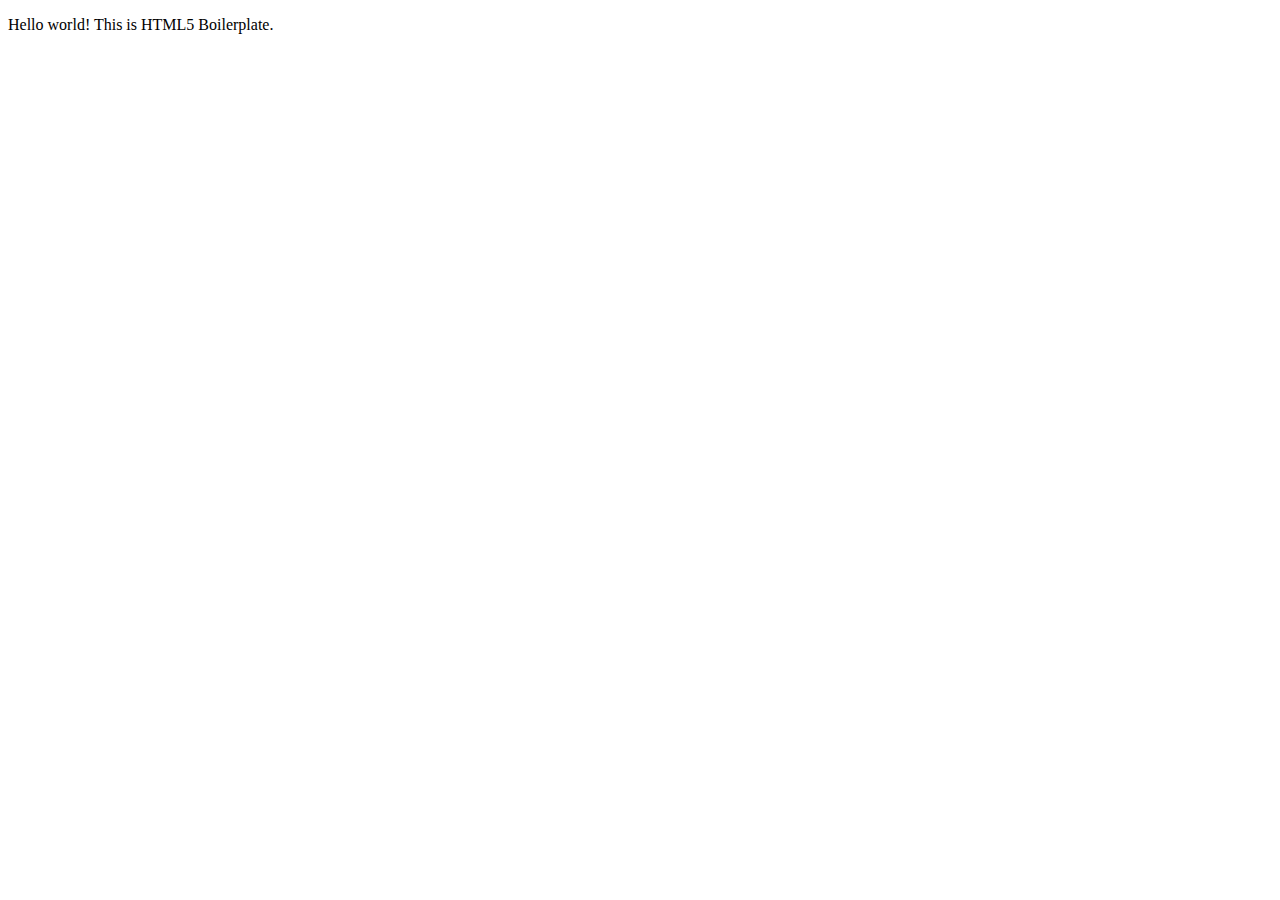
==== index.html @ 68fe986c "Merge pull request #1 from JuliaBadita/dev" ====
<!doctype html>
<html class="no-js" lang="">

<head>
  <meta charset="utf-8">
  <title></title>
  <meta name="description" content="">
  <meta name="viewport" content="width=device-width, initial-scale=1">

  <meta property="og:title" content="">
  <meta property="og:type" content="">
  <meta property="og:url" content="">
  <meta property="og:image" content="">

  <link rel="manifest" href="site.webmanifest">
  <link rel="apple-touch-icon" href="icon.png">
  <!-- Place favicon.ico in the root directory -->

  <link rel="stylesheet" href="css/normalize.css">
  <link rel="stylesheet" href="css/main.css">

  <meta name="theme-color" content="#fafafa">
</head>

<body>

  <!-- Add your site or application content here -->
  <p>Hello world! This is HTML5 Boilerplate.</p>
  <script src="js/vendor/modernizr-3.11.2.min.js"></script>
  <script src="js/plugins.js"></script>
  <script src="js/main.js"></script>

  <!-- Google Analytics: change UA-XXXXX-Y to be your site's ID. -->
  <script>
    window.ga = function () { ga.q.push(arguments) }; ga.q = []; ga.l = +new Date;
    ga('create', 'UA-XXXXX-Y', 'auto'); ga('set', 'anonymizeIp', true); ga('set', 'transport', 'beacon'); ga('send', 'pageview')
  </script>
  <script src="https://www.google-analytics.com/analytics.js" async></script>
</body>

</html>
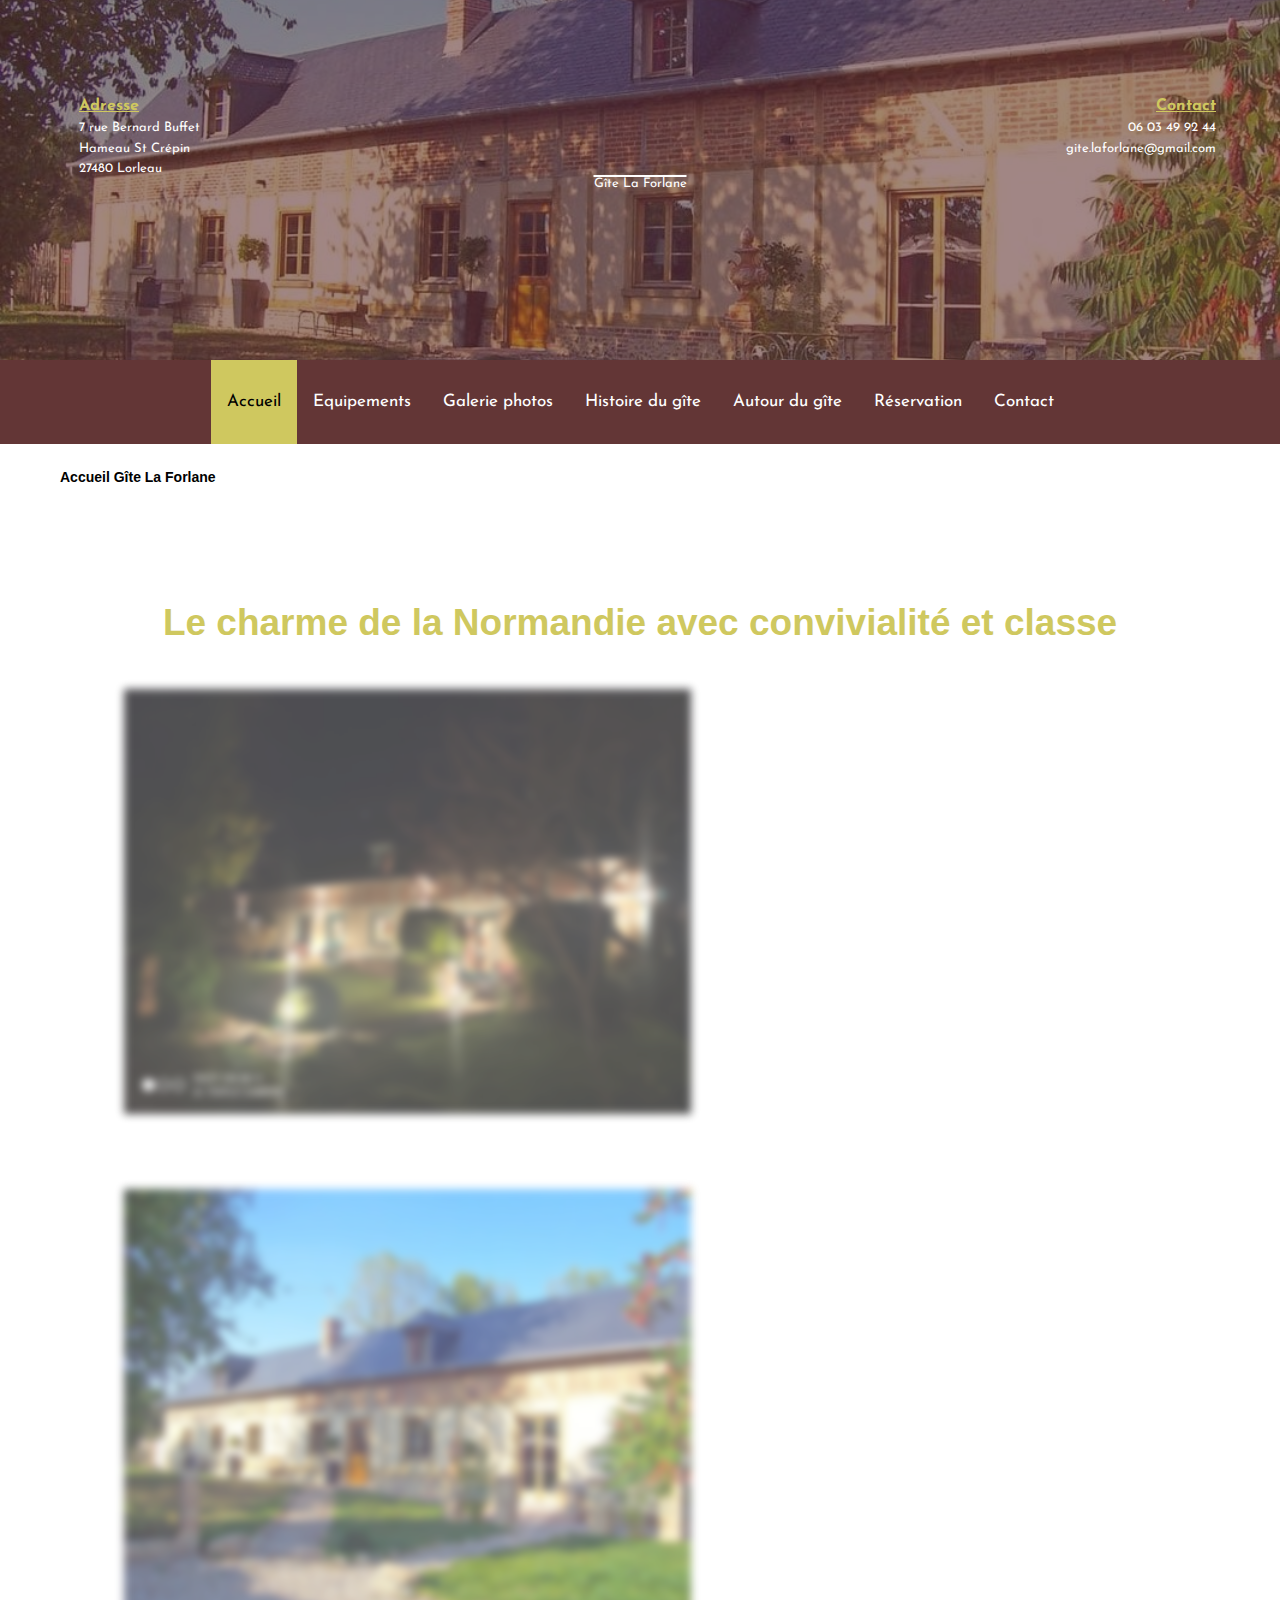
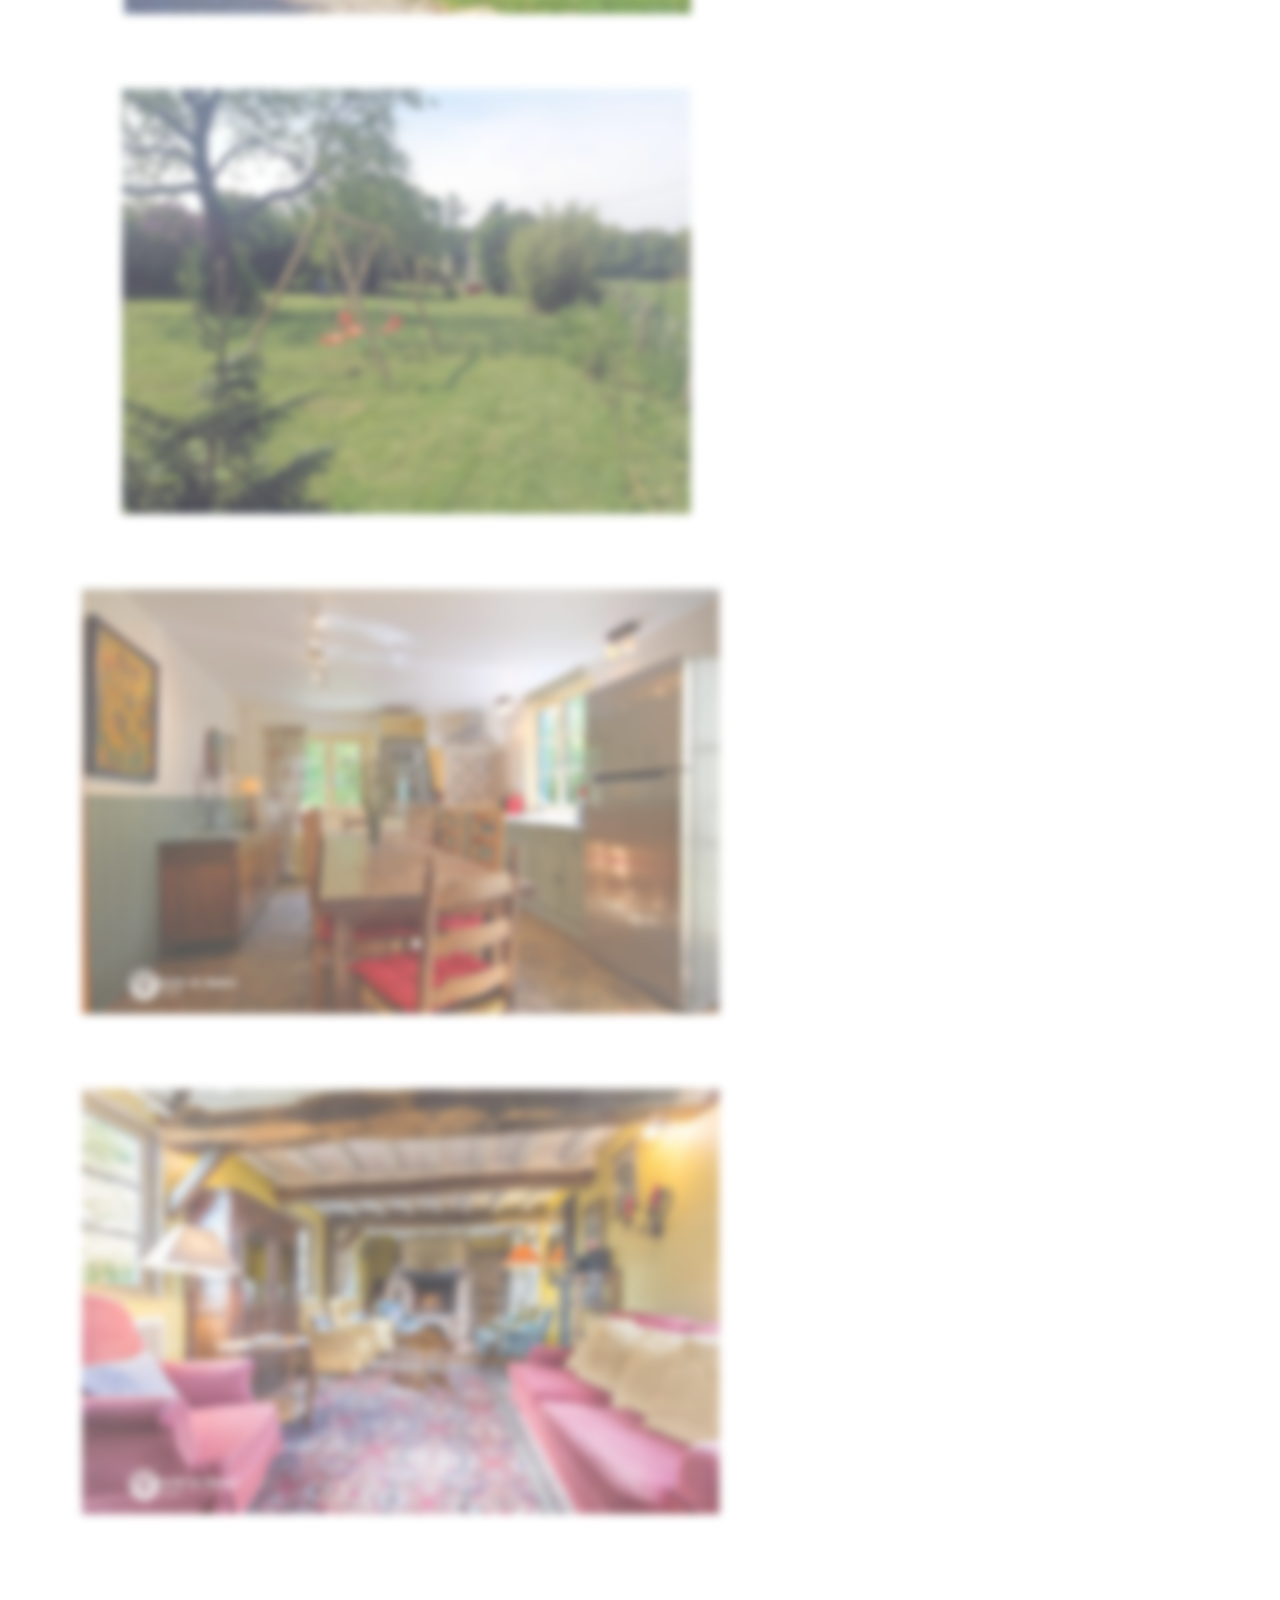
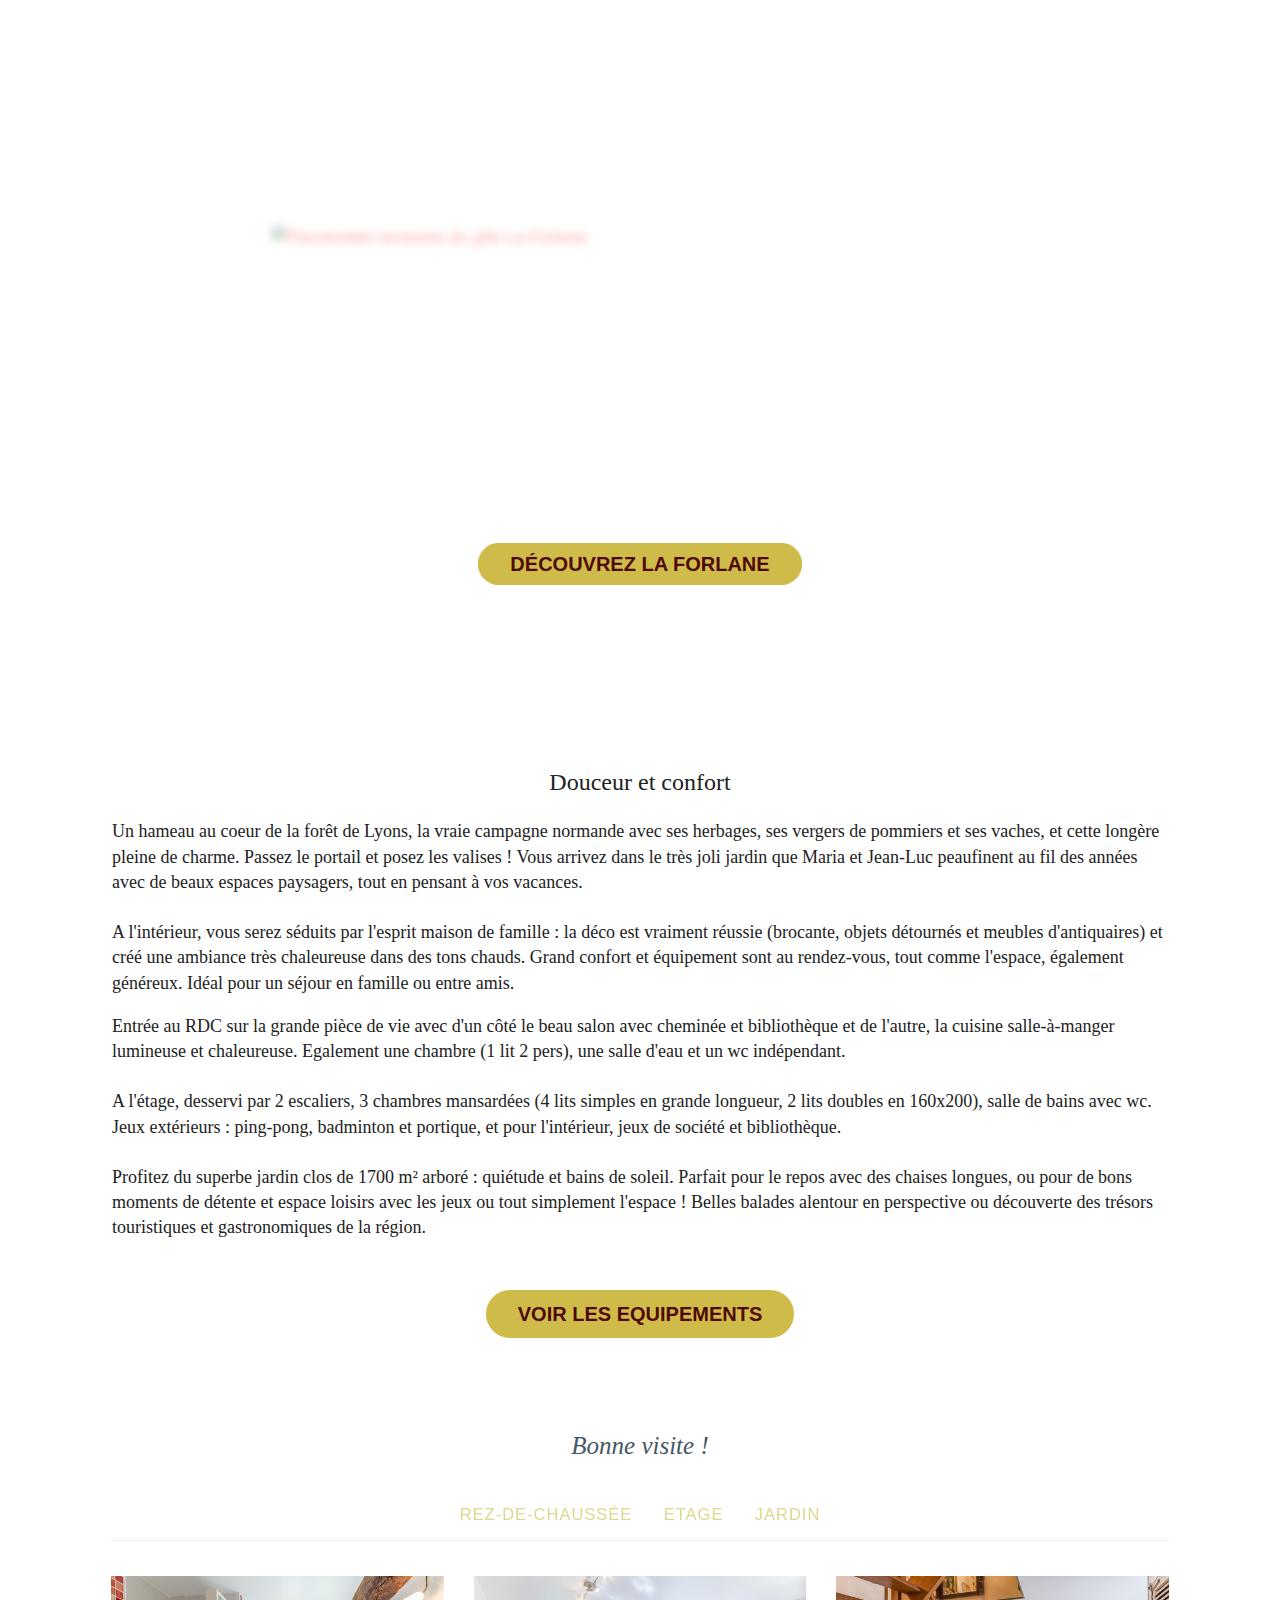
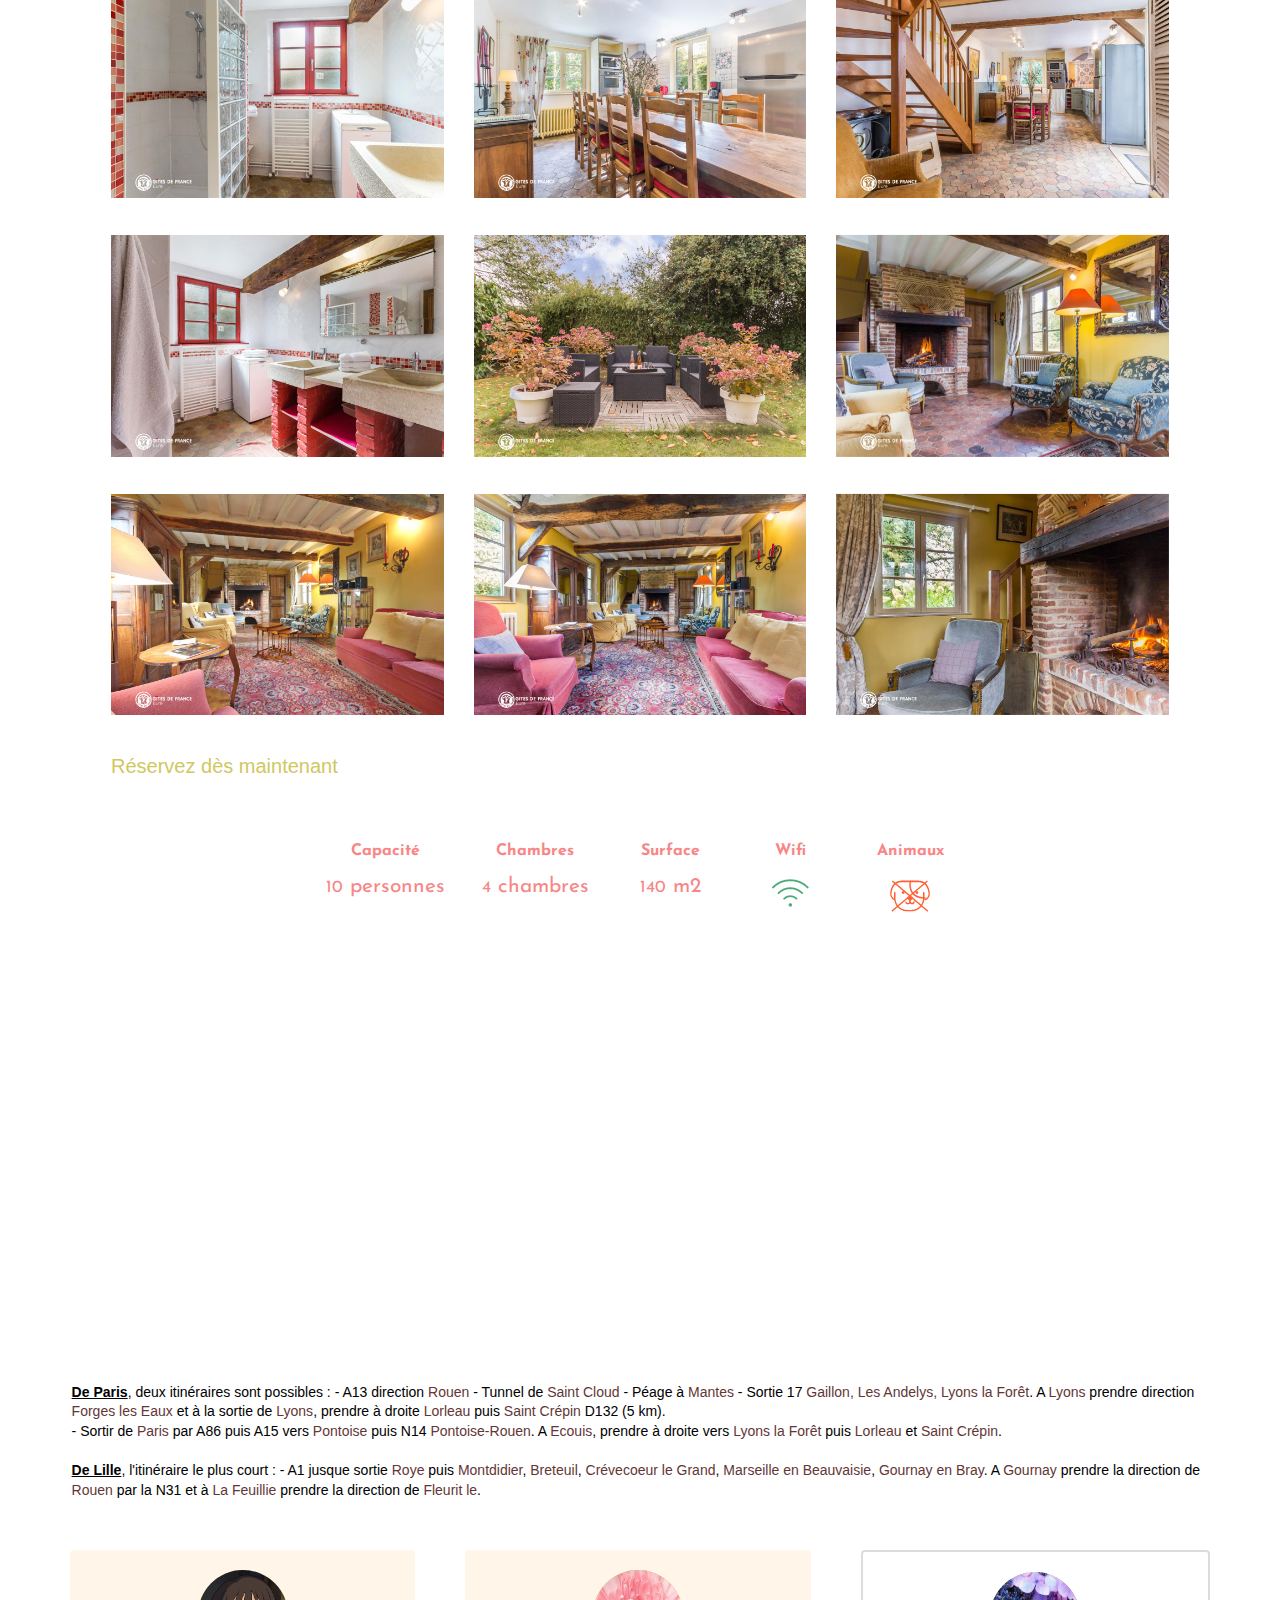
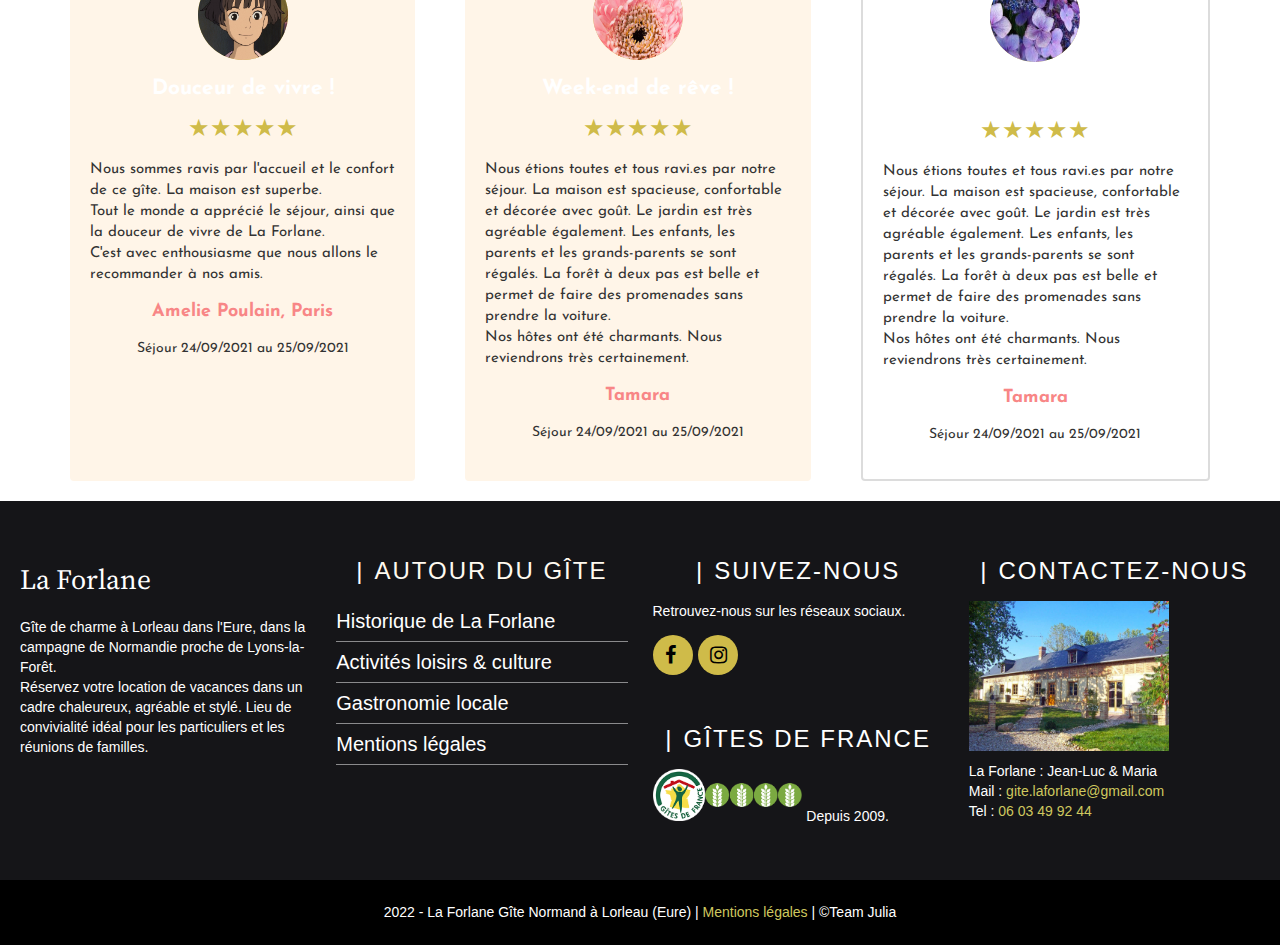
==== commit 4bee6ee9: "renaming the home page" ====
--- a/index.html
+++ b/index.html
@@ -1,41 +1,402 @@
-<!doctype html>
-<html class="no-js" lang="">
-
+<!DOCTYPE html>
+<html lang="en-US-fr" >
 <head>
-  <meta charset="utf-8">
-  <title></title>
+  <meta charset="UTF-8">
+  <title>La Forlane Gîte normand à Lorleau</title>
+
   <meta name="description" content="">
   <meta name="viewport" content="width=device-width, initial-scale=1">
 
-  <meta property="og:title" content="">
-  <meta property="og:type" content="">
-  <meta property="og:url" content="">
-  <meta property="og:image" content="">
-
+  <meta property="og:locale" content="fr_FR" />
+  <meta property="og:locale:alternate" content="en_GB" />
+  <meta property="og:title" content="Autour du gîte La Forlane" />
+  <meta property="og:type" content="website" />
+  <meta property="og:url" content="" />
+  <meta property="og:image" content="" />
+  
   <link rel="manifest" href="site.webmanifest">
   <link rel="apple-touch-icon" href="icon.png">
   <!-- Place favicon.ico in the root directory -->
 
-  <link rel="stylesheet" href="css/normalize.css">
-  <link rel="stylesheet" href="css/main.css">
-
-  <meta name="theme-color" content="#fafafa">
+  
+   <!-- styles dans ce doc -->
+   <link rel="stylesheet" href="stylesheets/main.css">
+
+  <!-- Flickity css for the carousel --> 
+  <link rel="stylesheet" href="https://npmcdn.com/flickity@2/dist/flickity.css">
+  
+  <!--Icons-->
+
+  <link rel="stylesheet" href="https://stackpath.bootstrapcdn.com/font-awesome/4.7.0/css/font-awesome.min.css">
+
+  <!--fonts-->
+
+  <!--<link href="https://fonts.googleapis.com/css2?family=Courgette&family=Roboto:wght@900&display=swap" rel="stylesheet"> -->
+  <link href="https://fonts.googleapis.com/css2?family=Josefin+Sans&family=Roboto:wght@900&family=Source+Serif+Pro:wght@200&display=swap" rel="stylesheet">
+ 
+
+   <!-- source code d'origine remanié https://la-cascade.io/utiliser-grid-ou-flexbox/ -->
+ 
+   <meta name="theme-color" content="#fafafa">
+   
 </head>
 
 <body>
 
-  <!-- Add your site or application content here -->
-  <p>Hello world! This is HTML5 Boilerplate.</p>
-  <script src="js/vendor/modernizr-3.11.2.min.js"></script>
-  <script src="js/plugins.js"></script>
-  <script src="js/main.js"></script>
-
-  <!-- Google Analytics: change UA-XXXXX-Y to be your site's ID. -->
-  <script>
-    window.ga = function () { ga.q.push(arguments) }; ga.q = []; ga.l = +new Date;
-    ga('create', 'UA-XXXXX-Y', 'auto'); ga('set', 'anonymizeIp', true); ga('set', 'transport', 'beacon'); ga('send', 'pageview')
-  </script>
-  <script src="https://www.google-analytics.com/analytics.js" async></script>
+    <!-- Header -->
+
+    <header>
+      <img src="img/Navbar/gite-header.jpg" class="overlay" alt="Image illustrant le gite La Forlane pour la barre de navigation">
+     
+      
+      <article class="header-adress">
+        <p><span class="header-span-title">Adresse</span><br>
+          <span class="header-span">7 rue Bernard Buffet</span><br>
+          <span class="header-span">Hameau St Crépin</span><br>
+          <span class="header-span">27480 Lorleau</span></p>
+      </article> 
+
+      <article class="header-logo">
+
+        <!--Img Logo ici -->
+        <span class="header-span">Gîte La Forlane</span>
+      </article>
+     
+      <article class="header-contact">
+        <p><span class="header-span-title">Contact</span><br>
+          <span class="header-span"><a href="tel:+33603499244">06 03 49 92 44</a></span><br>
+          <span class="header-span"><a href="mailto:gite.laforlane@gmail.com">gite.laforlane@gmail.com</a></span></p>
+      </article>  
+
+    </header> 
+  
+  <!-- Navbar -->
+  
+  <nav class="navbar">
+   <a class="active" href="home-page.html">Accueil</a>
+   <a href="#news">Equipements</a>
+   <a href="#contact">Galerie photos</a>
+   <a href="history.html">Histoire du gîte</a>
+   <a href="page-around-gite.html">Autour du gîte</a>
+   <a href="#about">Réservation</a>
+   <a href="#about">Contact</a>
+  </nav>
+
+  <!-- fin NAVBAR --> 
+
+  <!-- Hamburger Menu - Responsive Navbar -->
+
+  <section class="hamburger-menu">
+    <input id="menu__toggle" type="checkbox" />
+    <label class="menu__btn" for="menu__toggle">
+      <span></span>
+    </label>
+
+    <ul class="menu__box">
+      <li><a class="menu__item" href="home-page.html"><img src="img/Navbar/home-solid.svg" class="nav__svg"> Accueil</a></li>
+			<li><a class="menu__item" href="#"><img src="img/Navbar/tv-solid.svg" class="nav__svg"> Equipements</a></li>
+			<li><a class="menu__item" href="#"><img src="img/Navbar/image-regular.svg" class="nav__svg"> Galerie photos</a></li>
+			<li><a class="menu__item" href="history.html"><img src="img/Navbar/history-solid.svg" class="nav__svg"> Histoire du gîte</a></li>
+      <li><a class="menu__item" href="page-around-gite.html"><img src="img/Navbar/map-marked-alt-solid.svg" class="nav__svg"> Autour du gîte</a></li>
+			<li><a class="menu__item" href="#"><img src="img/Navbar/calendar-alt-regular.svg" class="nav__svg"> Réservation</a></li>
+      <li><a class="menu__item" href="#"><img src="img/Navbar/edit-regular.svg" class="nav__svg"> Contact</a></li>
+    </ul>
+  </section>
+
+  <!--Fil d'Ariane-->
+  <article class="ariane">
+    <p>
+      <a href="home-page.html" title="Accueil Gîte La Forlane"><span>Accueil Gîte La Forlane</span></a>
+    </p>
+  </article>
+
+  <main>
+
+   <!-- Carousel Title -->
+
+    <h1 class="h1__general h1__home">Le charme de la Normandie avec convivialité et classe</h1>
+
+      <!--Home Carousel-->
+
+<section class="carousel js-flickity">
+
+  <article class="carousel-cell">
+    <img src="img/home/gite-nuit.jpg" alt="Placeholder gîte La Forlane de nuit" title="La Forlane"/>
+  </article>
+  <article class="carousel-cell">
+    <img src="img/home/gite-img.jpg" alt="Placeholder gîte La Forlane en journée" title=""/>
+  </article>
+  <article class="carousel-cell">
+    <img src="img/home/jardin.jpg" alt="Placeholder jardin du gîte La Forlane" title=""/>
+  </article>
+  <article class="carousel-cell">
+    <img src="img/home/salle-a-manger.jpg" alt="Placeholder salle à manger du gîte La Forlane" title=""/>
+  </article>
+  <article class="carousel-cell">
+    <img src="img/home/salon.jpg" alt="Placeholder salon du gîte La Forlane" title=""/>
+  </article>
+  <article class="carousel-cell">
+    <img src="img/home/terrasse.jpg" alt="Placeholder terassse du gîte La Forlane" title=""/>
+  </article>
+
+</section>
+
+  <!-- Carousel button -->
+
+          <div class="home__carousel-button-container">
+              <a href="#" class="home__carousel-button">Découvrez La Forlane</a>
+          </div>
+
+  
+      <!-- fin carrousel -->
+      
+     <!-- presentation -->
+     <section class="container_intro">
+      <article class="row mx-0 my-5 broken-grid_wrap broken-grid_align-lt">
+        <section class="col-md-12 col-lg-7 broken-grid_item broken-grid_underlay">
+          <!-- img retiree -->
+        </section>
+        <div class="col-md-12 col-lg-6 broken-grid_item broken-grid_overlay">
+          <h2 class="mb-3">Douceur et confort</h2>
+          <p class="my-4">
+            Un hameau au coeur de la forêt de Lyons, la vraie campagne normande avec ses herbages, ses vergers de pommiers et ses vaches, et cette longère pleine de charme. 
+            Passez le portail et posez les valises ! Vous arrivez dans le très joli jardin que Maria et Jean-Luc peaufinent au fil des années avec de beaux espaces paysagers, tout en pensant à vos vacances.<br>
+            <br>A l'intérieur, vous serez séduits par l'esprit maison de famille : la déco est vraiment réussie (brocante, objets détournés et meubles d'antiquaires) et créé une ambiance très chaleureuse dans des tons chauds. Grand confort et équipement sont au rendez-vous, tout comme l'espace, également généreux. Idéal pour un séjour en famille ou entre amis.
+          </p>
+          <p class="my-4">
+            Entrée au RDC sur la grande pièce de vie avec d'un côté le beau salon avec cheminée et bibliothèque et de l'autre, la cuisine salle-à-manger lumineuse et chaleureuse. Egalement une chambre (1 lit 2 pers), une salle d'eau et un wc indépendant.<br>
+            <br>A l'étage, desservi par 2 escaliers, 3 chambres mansardées (4 lits simples en grande longueur, 2 lits doubles en 160x200), salle de bains avec wc. Jeux extérieurs : ping-pong, badminton et portique, et pour l'intérieur, jeux de société et bibliothèque.<br>
+            <br>Profitez du superbe jardin clos de 1700 m² arboré : quiétude et bains de soleil. Parfait pour le repos avec des chaises longues, ou pour de bons moments de détente et espace loisirs avec les jeux ou tout simplement l'espace ! Belles balades alentour en perspective ou découverte des trésors touristiques et gastronomiques de la région.
+          </p>
+        </div>
+        <div class="button-intro">
+          <a href="page-equipements" type="button" class="button-equipements">VOIR LES EQUIPEMENTS</a>
+        </div>
+      </article>
+    </section>
+  <!-- fin presentation -->
+
+  <!-- gallery -->
+  <section class="container-gallery">
+    <article class="wrapper">
+      <h2 class="desc">Bonne visite !</h2>
+      <article class="intro">
+        <!-- menu -->
+        <h3><a href="masonry-home.html" title="Rez-de-chaussée">Rez-de-chaussée</a></h3>
+        <h3><a href="masonry-stage.html" title="Etage">Etage</a></h3>
+        <h3><a href="masonry-garden.html" title="Jardin">Jardin</a></h3>
+      </article><!-- .intro -->
+      <!-- gallery -->
+      <article class="masonry">
+        <div class="brick">
+          <img src="assets/Forlane-021.jpg" alt="La Forlane-001" title="La Forlane">
+        </div>
+        <div class="brick">
+          <img src="assets/Forlane-022.jpg" alt="La Forlane-002" title="Jardin">
+        </div>
+        <div class="brick">
+          <img src="assets/Forlane-003.jpg" alt="Strawberry" title="Strawberry">
+        </div>
+        <div class="brick">
+          <img src="assets/Forlane-004.jpg" alt="Blueberries" title="Blueberries">
+        </div>
+        <div class="brick">
+          <img src="assets/Forlane-005.jpg" alt="Pears" title="Pears">
+        </div>
+        <div class="brick">
+          <img src="assets/Forlane-006.jpg" alt="Easter-eggs" title="Easter-eggs">
+        </div>
+        <div class="brick">
+          <img src="assets/Forlane-007.jpg" alt="Lemons" title="Lemons">
+        </div>
+        <div class="brick">
+          <img src="assets/Forlane-008.jpg" alt="Cherries" title="Cherries">
+        </div>
+        <div class="brick">
+          <img src="assets/Forlane-009.jpg" alt="Grapes" title="Grapes">
+        </div>
+      </article><!-- .masonry -->
+      <!-- bouton mene vers reservation -->
+      <a href="" class="lab-article-button" title="">Réservez dès maintenant</a>
+  </article>
+  </section>
+  <!-- fin gallery -->
+
+  <!-- capacity : details du gite / css dans home-articles -->
+  <section>
+    <ul class="capacity">
+      <li class="people">
+        <strong class="capacity-title">Capacité</strong>
+        <span class="capacity-value">10</span>
+        <span class="capacity-type">personnes</span>
+      </li>
+      <li class="capacity-room">
+        <strong class="capacity-title">Chambres</strong>
+        <span class="capacity-value">4</span>
+        <span class="capacity-type">chambres</span>
+      </li>
+      <li class="capacity-surface">
+        <strong class="capacity-title">Surface</strong>
+        <span class="capacity-value">140</span>
+        <span class="capacity-type">m2</span>
+      </li>
+      <li class="capacity-wifi">
+        <strong class="capacity-title">Wifi</strong>
+        <span title="Wifi">
+          <img class="capacity-picto" src="assets-pictos/wifi.PNG" alt="" title="">
+        </span>
+      </li>
+      <li class="no-pets">
+        <strong class="capacity-title">Animaux</strong>
+        <span title="Animaux non acceptés">
+          <!--
+          <svg class="no-pets">
+            <use xlink:href="#symbol-no-pets"></use>
+          </svg>-->
+          <img class="capacity-picto" src="assets-pictos/no-pets.PNG" alt="Animaux : non" title="Pas d'animaux">
+        </span>
+      </li>
+    </ul>
+</section>
+  <!-- fin articles -->
+
+  <!-- map -->
+  <section class="principale_map">
+    <article> 
+      <iframe src="https://www.google.com/maps/embed?pb=!1m18!1m12!1m3!1d2594.8124878940007!2d1.5165565206315477!3d49.43135896346857!2m3!1f0!2f0!3f0!3m2!1i1024!2i768!4f13.1!3m3!1m2!1s0x47e72951f919d7af%3A0x2e8f63840be0ba18!2sLa%20Forlane!5e0!3m2!1sfr!2sfr!4v1642605530865!5m2!1sfr!2sfr" class="home__map" allowfullscreen="" loading="lazy"></iframe>
+      <p class="home__map-paragraph"><span class="home__map-paragraph-bold">De Paris</span>, deux itinéraires sont possibles : - A13 direction <span class="home__map-paragraph-span">Rouen</span> - Tunnel de <span class="home__map-paragraph-span">Saint Cloud</span> - Péage à <span class="home__map-paragraph-span">Mantes</span> - Sortie 17 <span class="home__map-paragraph-span">Gaillon, Les Andelys, Lyons la Forêt</span>. A <span class="home__map-paragraph-span">Lyons</span> prendre direction <span class="home__map-paragraph-span">Forges les Eaux</span> et à la sortie de <span class="home__map-paragraph-span">Lyons</span>, prendre à droite <span class="home__map-paragraph-span">Lorleau</span> puis <span class="home__map-paragraph-span">Saint Crépin</span> D132 (5 km).<br> - Sortir de <span class="home__map-paragraph-span">Paris</span> par A86 puis A15 vers <span class="home__map-paragraph-span">Pontoise</span> puis N14 <span class="home__map-paragraph-span">Pontoise-Rouen</span>. A <span class="home__map-paragraph-span">Ecouis</span>, prendre à droite vers <span class="home__map-paragraph-span">Lyons la Forêt</span> puis <span class="home__map-paragraph-span">Lorleau</span> et <span class="home__map-paragraph-span">Saint Crépin</span>. <br> 
+          <br><span class="home__map-paragraph-bold">De Lille</span>, l'itinéraire le plus court : - A1 jusque sortie <span class="home__map-paragraph-span">Roye</span> puis <span class="home__map-paragraph-span">Montdidier</span>, <span class="home__map-paragraph-span">Breteuil</span>, <span class="home__map-paragraph-span">Crévecoeur le Grand</span>, <span class="home__map-paragraph-span">Marseille en Beauvaisie</span>, <span class="home__map-paragraph-span">Gournay en Bray</span>. A <span class="home__map-paragraph-span">Gournay</span> prendre la direction de <span class="home__map-paragraph-span">Rouen</span> par la N31 et à <span class="home__map-paragraph-span">La Feuillie</span> prendre la direction de <span class="home__map-paragraph-span">Fleurit le</span>.</p>
+      </article>
+  </section>
+  <!-- fin map -->
+
+  <!-- avis -->
+  <section class="container-avis">
+    <!-- AVIS 1 -->
+    <article class="section-avis title-avis">
+        <img class="avatar-img" src="assets-pictos/Ponyo-Lisa.png" alt="" title="Amelie Poulain">
+        <h3 class="avatar-title">Douceur de vivre !</h3>
+        <p class="avatar-star">★★★★★</p>
+        <p class="avatar-avis">Nous sommes ravis par l'accueil et le confort de ce gîte. La maison est superbe. <br>
+            Tout le monde a apprécié le séjour, ainsi que la douceur de vivre de La Forlane.<br>
+            C'est avec enthousiasme que nous allons le recommander à nos amis.
+        </p>
+        <h4 class="avatar-name">Amelie Poulain, Paris</h4>
+        <p class="avatar-avis-date">Séjour 24/09/2021 au 25/09/2021</p>
+    </article>
+    <!-- AVIS 2 -->
+    <article class="section-avis title-avis">
+        <img class="avatar-img" src="assets-pictos/avatar-fleurrose2.jpg" alt="" title="Amelie Poulain">
+        <h3 class="avatar-title">Week-end de rêve !</h3>
+        <p class="avatar-star">★★★★★</p>
+        <p class="avatar-avis">Nous étions toutes et tous ravi.es par notre séjour. La maison est spacieuse, confortable et décorée avec goût. Le jardin est très agréable également. Les enfants, les parents et les grands-parents se sont régalés. La forêt à deux pas est belle et permet de faire des promenades sans prendre la voiture. <br>
+            Nos hôtes ont été charmants. Nous reviendrons très certainement.
+        </p>
+        <h4 class="avatar-name">Tamara</h4>
+        <p class="avatar-avis-date">Séjour 24/09/2021 au 25/09/2021</p>
+    </article>
+    <!-- AVIS 3 -->
+    <article class="section-avis-two title-avis">
+        <img class="avatar-img" src="assets-pictos/avatar-hydrangea.jpeg" alt="" title="Amelie Poulain">
+        <h3 class="avatar-title">Week-end de rêve !</h3>
+        <p class="avatar-star">★★★★★</p>
+        <p class="avatar-avis">Nous étions toutes et tous ravi.es par notre séjour. La maison est spacieuse, confortable et décorée avec goût. Le jardin est très agréable également. Les enfants, les parents et les grands-parents se sont régalés. La forêt à deux pas est belle et permet de faire des promenades sans prendre la voiture. <br>
+            Nos hôtes ont été charmants. Nous reviendrons très certainement.
+        </p>
+        <h4 class="avatar-name">Tamara</h4>
+        <p class="avatar-avis-date">Séjour 24/09/2021 au 25/09/2021</p> 
+    </article>
+</section>
+  <!-- fin avis -->
+</main>
+
+<!-- FOOTER -->
+<footer>
+<section class="footer-top">
+    <article class="container-footer">
+      <div class="row-footer">
+          <section class="col-md-3 col-sm-6 col-xs-12 segment-one md-mb-30 sm-mb-30">
+              <h3 class="entreprise">La Forlane</h3>
+              <p>Gîte de charme à Lorleau dans l'Eure, dans la campagne de Normandie proche de Lyons-la-Forêt.<br>
+              Réservez votre location de vacances dans un cadre chaleureux, agréable et stylé. Lieu de convivialité idéal pour les particuliers et les réunions de familles.
+              </p>
+          </section>
+          <section class="col-md-3 col-sm-6 col-xs-12 segment-two md-mb-30 sm-mb-30">
+              <h2>Autour du gîte</h2>
+              <ul>
+                  <li><a href="page-historique.html" alt="Historique-LaForlane" title="Historique-LaForlane">Historique de La Forlane</a></li>
+                  <li><a href="#">Activités loisirs & culture</a></li>
+                  <li><a href="#">Gastronomie locale</a></li>
+                  <li><a href="page-mentionslegales.html" alt="Mentions-Legales" title="Mentions-Legales">Mentions légales</a></li>
+              </ul>
+          </section>
+          <section class="col-md-3 col-sm-6 col-xs-12 segment-three sm-mb-30">
+              <h2>Suivez-nous</h2>
+              <p>Retrouvez-nous sur les réseaux sociaux.</p>
+              <a href="https://www.facebook.com/La-Forlane-504084072966711/"><i class="fa fa-facebook"></i></a>
+              <a href="#"><i class="fa fa-instagram"></i></a>
+              <p><br></p>
+              <h2>Gîtes de France</h2>
+              <p>
+              <img class="footer-gitesFrance" src="assets-pictos/GiteDeFrance_4Epis.png">
+              Depuis 2009.
+              </p>
+          </section>
+          <section class="col-md-3 col-sm-6 col-xs-12 segment-four sm-mb-30">
+              <h2>Contactez-nous</h2>
+              <p><img class="footer-image" src="assets/Forlane-001.jpg" title="Jean-Luc & Maria de La Forlane"><br>
+                La Forlane : Jean-Luc & Maria<br>Mail : <a href="mailto:gite.laforlane@gmail.com">gite.laforlane@gmail.com</a><br>Tel : <a href="tel:+33603499244">06 03 49 92 44</a></p>
+              <!-- a garder au cas où
+              <form action="#">
+                  <input type="email" class="mail-input">
+                  <input type="submit" value="s'abonner" required
+                  minlength="9" maxlength="35" size="10" pattern=".+@globex\.com">
+              </form>-->
+          </section>
+      </div>
+    </article>
+  </section>
+  <p class="footer-bottom-text">2022 - La Forlane Gîte Normand à Lorleau (Eure) | <a href="page-mentionslegales.html" alt="Mentions-Legales" title="Mentions-Legales">Mentions légales</a> | &copy;Team Julia</p>
+
+</footer>
+<!-- fin FOOTER --> 
+
+<!-- Arrow Back To Top -->
+<a href="#" id="return-to-top"><i>&#129045;</i></a>
+
+<!-- fin code -->
+<script src="js/vendor/modernizr-3.11.2.min.js"></script>
+<script src="js/plugins.js"></script>
+<script src="js/main.js"></script>
+
+<!-- Flickity JS for the carousel -->
+
+<script src="https://npmcdn.com/flickity@2/dist/flickity.pkgd.js"></script>
+
+<!-- Arrow Back To Top -->
+<script src="https://cdnjs.cloudflare.com/ajax/libs/jquery/2.1.3/jquery.min.js"></script>
+<script>
+// ===== Scroll to Top ==== 
+$(window).scroll(function() {
+if ($(this).scrollTop() >= 50) {        // If page is scrolled more than 50px
+    $('#return-to-top').fadeIn(200);    // Fade in the arrow
+} else {
+    $('#return-to-top').fadeOut(200);   // Else fade out the arrow
+}
+});
+$('#return-to-top').click(function() {      // When arrow is clicked
+$('body,html').animate({
+    scrollTop : 0                       // Scroll to top of body
+}, 500);
+});
+</script>
+
+<!-- Google Analytics: change UA-XXXXX-Y to be your site's ID. -->
+<script>
+window.ga = function () { ga.q.push(arguments) }; ga.q = []; ga.l = +new Date;
+ga('create', 'UA-XXXXX-Y', 'auto'); ga('set', 'anonymizeIp', true); ga('set', 'transport', 'beacon'); ga('send', 'pageview')
+</script>
+<script src="https://www.google-analytics.com/analytics.js" async></script>
 </body>
 
 </html>
--- a/stylesheets/main.css
+++ b/stylesheets/main.css
@@ -0,0 +1,2515 @@
+@charset "UTF-8";
+/*! normalize.css v8.0.1 | MIT License | github.com/necolas/normalize.css */
+/* Document
+   ========================================================================== */
+/**
+ * 1. Correct the line height in all browsers.
+ * 2. Prevent adjustments of font size after orientation changes in iOS.
+ */
+@import url("https://fonts.googleapis.com/css2?family=Italiana&family=Josefin+Sans:wght@100&display=swap");
+html {
+  line-height: 1.15;
+  /* 1 */
+  -webkit-text-size-adjust: 100%;
+  /* 2 */
+}
+
+/* Sections
+   ========================================================================== */
+/**
+ * Remove the margin in all browsers.
+ */
+body {
+  margin: 0;
+}
+
+/**
+ * Render the `main` element consistently in IE.
+ */
+main {
+  display: block;
+}
+
+/**
+ * Correct the font size and margin on `h1` elements within `section` and
+ * `article` contexts in Chrome, Firefox, and Safari.
+ */
+h1 {
+  font-size: 2em;
+  margin: 0.67em 0;
+}
+
+/* Grouping content
+   ========================================================================== */
+/**
+ * 1. Add the correct box sizing in Firefox.
+ * 2. Show the overflow in Edge and IE.
+ */
+hr {
+  -webkit-box-sizing: content-box;
+          box-sizing: content-box;
+  /* 1 */
+  height: 0;
+  /* 1 */
+  overflow: visible;
+  /* 2 */
+}
+
+/**
+ * 1. Correct the inheritance and scaling of font size in all browsers.
+ * 2. Correct the odd `em` font sizing in all browsers.
+ */
+pre {
+  font-family: monospace, monospace;
+  /* 1 */
+  font-size: 1em;
+  /* 2 */
+}
+
+/* Text-level semantics
+   ========================================================================== */
+/**
+ * Remove the gray background on active links in IE 10.
+ */
+a {
+  background-color: transparent;
+}
+
+/**
+ * 1. Remove the bottom border in Chrome 57-
+ * 2. Add the correct text decoration in Chrome, Edge, IE, Opera, and Safari.
+ */
+abbr[title] {
+  border-bottom: none;
+  /* 1 */
+  text-decoration: underline;
+  /* 2 */
+  -webkit-text-decoration: underline dotted;
+          text-decoration: underline dotted;
+  /* 2 */
+}
+
+/**
+ * Add the correct font weight in Chrome, Edge, and Safari.
+ */
+b,
+strong {
+  font-weight: bolder;
+}
+
+/**
+ * 1. Correct the inheritance and scaling of font size in all browsers.
+ * 2. Correct the odd `em` font sizing in all browsers.
+ */
+code,
+kbd,
+samp {
+  font-family: monospace, monospace;
+  /* 1 */
+  font-size: 1em;
+  /* 2 */
+}
+
+/**
+ * Add the correct font size in all browsers.
+ */
+small {
+  font-size: 80%;
+}
+
+/**
+ * Prevent `sub` and `sup` elements from affecting the line height in
+ * all browsers.
+ */
+sub,
+sup {
+  font-size: 75%;
+  line-height: 0;
+  position: relative;
+  vertical-align: baseline;
+}
+
+sub {
+  bottom: -0.25em;
+}
+
+sup {
+  top: -0.5em;
+}
+
+/* Embedded content
+   ========================================================================== */
+/**
+ * Remove the border on images inside links in IE 10.
+ */
+img {
+  border-style: none;
+}
+
+/* Forms
+   ========================================================================== */
+/**
+ * 1. Change the font styles in all browsers.
+ * 2. Remove the margin in Firefox and Safari.
+ */
+button,
+input,
+optgroup,
+select,
+textarea {
+  font-family: inherit;
+  /* 1 */
+  font-size: 100%;
+  /* 1 */
+  line-height: 1.15;
+  /* 1 */
+  margin: 0;
+  /* 2 */
+}
+
+/**
+ * Show the overflow in IE.
+ * 1. Show the overflow in Edge.
+ */
+button,
+input {
+  /* 1 */
+  overflow: visible;
+}
+
+/**
+ * Remove the inheritance of text transform in Edge, Firefox, and IE.
+ * 1. Remove the inheritance of text transform in Firefox.
+ */
+button,
+select {
+  /* 1 */
+  text-transform: none;
+}
+
+/**
+ * Correct the inability to style clickable types in iOS and Safari.
+ */
+button,
+[type="button"],
+[type="reset"],
+[type="submit"] {
+  -webkit-appearance: button;
+}
+
+/**
+ * Remove the inner border and padding in Firefox.
+ */
+button::-moz-focus-inner,
+[type="button"]::-moz-focus-inner,
+[type="reset"]::-moz-focus-inner,
+[type="submit"]::-moz-focus-inner {
+  border-style: none;
+  padding: 0;
+}
+
+/**
+ * Restore the focus styles unset by the previous rule.
+ */
+button:-moz-focusring,
+[type="button"]:-moz-focusring,
+[type="reset"]:-moz-focusring,
+[type="submit"]:-moz-focusring {
+  outline: 1px dotted ButtonText;
+}
+
+/**
+ * Correct the padding in Firefox.
+ */
+fieldset {
+  padding: 0.35em 0.75em 0.625em;
+}
+
+/**
+ * 1. Correct the text wrapping in Edge and IE.
+ * 2. Correct the color inheritance from `fieldset` elements in IE.
+ * 3. Remove the padding so developers are not caught out when they zero out
+ *    `fieldset` elements in all browsers.
+ */
+legend {
+  -webkit-box-sizing: border-box;
+          box-sizing: border-box;
+  /* 1 */
+  color: inherit;
+  /* 2 */
+  display: table;
+  /* 1 */
+  max-width: 100%;
+  /* 1 */
+  padding: 0;
+  /* 3 */
+  white-space: normal;
+  /* 1 */
+}
+
+/**
+ * Add the correct vertical alignment in Chrome, Firefox, and Opera.
+ */
+progress {
+  vertical-align: baseline;
+}
+
+/**
+ * Remove the default vertical scrollbar in IE 10+.
+ */
+textarea {
+  overflow: auto;
+}
+
+/**
+ * 1. Add the correct box sizing in IE 10.
+ * 2. Remove the padding in IE 10.
+ */
+[type="checkbox"],
+[type="radio"] {
+  -webkit-box-sizing: border-box;
+          box-sizing: border-box;
+  /* 1 */
+  padding: 0;
+  /* 2 */
+}
+
+/**
+ * Correct the cursor style of increment and decrement buttons in Chrome.
+ */
+[type="number"]::-webkit-inner-spin-button,
+[type="number"]::-webkit-outer-spin-button {
+  height: auto;
+}
+
+/**
+ * 1. Correct the odd appearance in Chrome and Safari.
+ * 2. Correct the outline style in Safari.
+ */
+[type="search"] {
+  -webkit-appearance: textfield;
+  /* 1 */
+  outline-offset: -2px;
+  /* 2 */
+}
+
+/**
+ * Remove the inner padding in Chrome and Safari on macOS.
+ */
+[type="search"]::-webkit-search-decoration {
+  -webkit-appearance: none;
+}
+
+/**
+ * 1. Correct the inability to style clickable types in iOS and Safari.
+ * 2. Change font properties to `inherit` in Safari.
+ */
+::-webkit-file-upload-button {
+  -webkit-appearance: button;
+  /* 1 */
+  font: inherit;
+  /* 2 */
+}
+
+/* Interactive
+   ========================================================================== */
+/*
+ * Add the correct display in Edge, IE 10+, and Firefox.
+ */
+details {
+  display: block;
+}
+
+/*
+ * Add the correct display in all browsers.
+ */
+summary {
+  display: list-item;
+}
+
+/* Misc
+   ========================================================================== */
+/**
+ * Add the correct display in IE 10+.
+ */
+template {
+  display: none;
+}
+
+/**
+ * Add the correct display in IE 10.
+ */
+[hidden] {
+  display: none;
+}
+
+/**
+ * Set up a decent box model on the root element
+ */
+html {
+  -webkit-box-sizing: border-box;
+          box-sizing: border-box;
+}
+
+/**
+ * Make all elements from the DOM inherit from the parent box-sizing
+ * Since `*` has a specificity of 0, it does not override the `html` value
+ * making all elements inheriting from the root box-sizing value
+ * See: https://css-tricks.com/inheriting-box-sizing-probably-slightly-better-best-practice/
+ */
+*,
+*::before,
+*::after {
+  -webkit-box-sizing: inherit;
+          box-sizing: inherit;
+}
+
+/**
+ * Basic styles for links
+ */
+a {
+  color: #cfc85f;
+  text-decoration: none;
+}
+
+a:hover, a:active, a:focus {
+  color: #f88686;
+  text-decoration: underline;
+}
+
+.ariane {
+  font-family: 'Josefin Sans', sans-serif;
+  color: #444;
+  font-size: 15px;
+  text-decoration: none;
+  padding-left: 60px;
+  padding-top: 10px;
+}
+
+.ariane p {
+  color: black;
+}
+
+.ariane p a {
+  color: black;
+}
+
+.ariane p a:hover {
+  color: #cfc85f;
+}
+
+.ariane span {
+  font-weight: 700;
+}
+
+.h1__general {
+  color: #cfc85f;
+  font-size: 37px;
+  line-height: 50pd;
+  margin-bottom: 40px;
+  font-weight: 800;
+  text-align: center;
+}
+
+/**
+ * Basic typography style for copy text
+ */
+body {
+  color: #f88686;
+  font: normal 125%/1.4 "Open Sans", "Helvetica Neue Light", "Helvetica Neue", "Helvetica", "Arial", sans-serif;
+}
+
+/**
+ * Clear inner floats
+ */
+.clearfix::after {
+  clear: both;
+  content: '';
+  display: table;
+}
+
+/**
+ * Main content containers
+ * 1. Make the container full-width with a maximum width
+ * 2. Center it in the viewport
+ * 3. Leave some space on the edges, especially valuable on small screens
+ */
+.container {
+  max-width: 1180px;
+  /* 1 */
+  margin-left: auto;
+  /* 2 */
+  margin-right: auto;
+  /* 2 */
+  padding-left: 20px;
+  /* 3 */
+  padding-right: 20px;
+  /* 3 */
+  width: 100%;
+  /* 1 */
+}
+
+/**
+ * Hide text while making it readable for screen readers
+ * 1. Needed in WebKit-based browsers because of an implementation bug;
+ *    See: https://code.google.com/p/chromium/issues/detail?id=457146
+ */
+.hide-text {
+  overflow: hidden;
+  padding: 0;
+  /* 1 */
+  text-indent: 101%;
+  white-space: nowrap;
+}
+
+/**
+ * Hide element while making it readable for screen readers
+ * Shamelessly borrowed from HTML5Boilerplate:
+ * https://github.com/h5bp/html5-boilerplate/blob/master/src/css/main.css#L119-L133
+ */
+.visually-hidden {
+  border: 0;
+  clip: rect(0 0 0 0);
+  height: 1px;
+  margin: -1px;
+  overflow: hidden;
+  padding: 0;
+  position: absolute;
+  width: 1px;
+}
+
+/* Header image */
+header {
+  height: -webkit-fit-content;
+  height: -moz-fit-content;
+  height: fit-content;
+  background: #633636;
+  overflow: hidden;
+  max-width: 100%;
+  position: relative;
+}
+
+.overlay {
+  width: 100%;
+  height: 40vh;
+  -o-object-fit: cover;
+     object-fit: cover;
+  opacity: 0.4;
+}
+
+.header-adress {
+  position: absolute;
+  top: 10%;
+  left: 5%;
+  padding: 45px 0px 0px 15px;
+  text-align: left;
+}
+
+.header-span-title {
+  font-family: 'Josefin Sans', sans-serif;
+  font-size: medium;
+  font-weight: bolder;
+  text-decoration: underline;
+  color: #cfc85f;
+}
+
+.header-span {
+  font-size: medium;
+  font-family: 'Josefin Sans', sans-serif;
+}
+
+.header-logo {
+  position: absolute;
+  top: 50%;
+  left: 50%;
+  -webkit-transform: translate(-50%, -50%);
+          transform: translate(-50%, -50%);
+  color: white;
+  text-decoration: overline;
+}
+
+.header-contact {
+  position: absolute;
+  top: 10%;
+  right: 5%;
+  padding: 45px 0px 0px 15px;
+  text-align: right;
+}
+
+.header-contact a {
+  color: white;
+}
+
+.header-contact a:hover {
+  color: #f88686;
+  font-weight: bold;
+  text-decoration: none;
+}
+
+@media screen and (min-width: 970px) {
+  header {
+    width: 100%;
+    height: 40vh;
+    -o-object-fit: cover;
+       object-fit: cover;
+  }
+  .header-span, .header-adress, .header-contact {
+    font-size: small;
+  }
+}
+
+/* ============================================================================
+    grid
+     ============================================================================ */
+/* == DEBUT DU CODE ================================================
+==================================================================*/
+/* FOOTER */
+h2, h3 {
+  color: #fff;
+}
+
+/* titres de secteurs */
+h2 {
+  font-size: 17px;
+  font-family: 'Source Serif Pro', Arial, Helvetica, sans-serif;
+  font-weight: 400;
+}
+
+h3 entreprise {
+  font-size: 21px;
+  font-family: 'Source Serif Pro', serif, Arial, Helvetica, sans-serif;
+}
+
+p {
+  color: #fff;
+  font-family: Arial, Helvetica, sans-serif;
+  font-size: 14px;
+}
+
+p footer {
+  line-height: 25px;
+}
+
+/* debut de la page, font à changer */
+.entreprise {
+  font-family: 'Source Serif Pro', serif;
+  font-size: 28px;
+  font-weight: 400;
+}
+
+/* fond couleur du footer */
+.footer-top {
+  padding: 20px 0;
+  background-color: #151518;
+}
+
+/* fond couleur footer derriere texte
+.container-footer{
+ background-color: #4b0909;
+}
+*/
+/* reglage des colonnes et margin separation */
+.row-footer {
+  display: -ms-grid !important;
+  display: grid !important;
+  /*grid-template-columns: repeat(auto-fit, minmax(270px, 1fr));*/
+  -ms-grid-columns: (minmax(270px, 1fr))[4] !important;
+      grid-template-columns: repeat(4, minmax(270px, 1fr)) !important;
+  gap: 25px !important;
+  line-height: 20px !important;
+  margin: 20px !important;
+  padding: 0px !important;
+}
+
+.mail-input {
+  width: 171px !important;
+}
+
+@media screen and (max-width: 900px) {
+  .row-footer {
+    -ms-grid-columns: (minmax(270px, 1fr))[2];
+        grid-template-columns: repeat(2, minmax(270px, 1fr));
+  }
+}
+
+.segment-one h2 {
+  font-family: Arial, Helvetica, sans-serif;
+  color: floralwhite;
+  letter-spacing: 3px;
+  margin: 20px 0;
+}
+
+.segment-two h2 {
+  font-family: Arial, Helvetica, sans-serif;
+  color: floralwhite;
+  text-transform: uppercase;
+  letter-spacing: 2px;
+}
+
+.segment-two h2:before {
+  content: '|';
+  color: #fff;
+  padding-right: 10px;
+}
+
+.segment-two ul {
+  font-family: Arial, Helvetica, sans-serif;
+  margin: 0;
+  padding: 0;
+  list-style: none;
+}
+
+/* tracer des lignes blanches */
+.segment-two ul li {
+  border-bottom: 1px solid rgba(255, 255, 255, 0.5);
+  line-height: 40px;
+}
+
+/* retirer soulignement sous liens */
+.segment-two ul li a {
+  color: white;
+  text-decoration: none;
+}
+
+/* titre 3eme colonne */
+.segment-three h2 {
+  color: #fff;
+  font-family: Arial, Helvetica, sans-serif;
+  text-transform: uppercase;
+  letter-spacing: 2px;
+}
+
+.segment-three h2:before {
+  content: '|';
+  color: #fff;
+  padding-right: 10px;
+}
+
+/* fond des pictos reseaux */
+.segment-three a {
+  background: #cfbb49;
+  width: 40px;
+  height: 40px;
+  display: inline-block;
+  border-radius: 50%;
+}
+
+/* couleur des pictos reseaux */
+.segment-three a i {
+  font-size: 20px;
+  color: black;
+  /* positionnement picto dans le rond */
+  padding: 10px 12px;
+}
+
+.segment-four h2 {
+  color: #fff;
+  font-family: Arial, Helvetica, sans-serif;
+  text-transform: uppercase;
+  letter-spacing: 2px;
+}
+
+.segment-four h2:before {
+  content: '|';
+  color: #fff;
+  padding-right: 10px;
+}
+
+.segment-four form input[type=submit] {
+  background: #fd3737;
+  border: none;
+  padding: 5px 12px;
+  margin-left: -5px;
+  color: #fff;
+  text-transform: uppercase;
+  font-family: Arial, Helvetica, sans-serif;
+  font-size: 13px;
+}
+
+.footer-gitesFrance {
+  max-width: 150px;
+}
+
+.footer-image {
+  max-height: 150px;
+  margin-bottom: 5px;
+}
+
+.footer-bottom-text {
+  text-align: center;
+  background: #000;
+  line-height: 65px;
+  padding: 0;
+  margin: 0;
+}
+
+/* responsive css */
+@media only screen and (min-width: 768px) and (max-width: 991px) {
+  .md-mb-30 {
+    margin-bottom: 30px;
+  }
+}
+
+@media only screen and (max-width: 767px) {
+  .sm-mb-30 {
+    margin-bottom: 30px;
+  }
+  .footer-top {
+    padding: 50px 0;
+  }
+}
+
+/* ============================================================================
+  navbar
+   ============================================================================ */
+/* Couleur du background de la navbar */
+.navbar {
+  font-family: 'Josefin Sans', sans-serif;
+  -webkit-box-pack: center;
+      -ms-flex-pack: center;
+          justify-content: center;
+  display: -webkit-box;
+  display: -ms-flexbox;
+  display: flex;
+  background-color: #633636;
+  overflow: hidden;
+  -o-object-fit: cover;
+     object-fit: cover;
+  max-width: 100%;
+}
+
+/* Couleur des liens à l'intérieur de la barre de nav */
+.navbar a {
+  color: white;
+  padding: 30px 16px;
+  text-decoration: none;
+  font-size: 17px;
+}
+
+/* Couleur des liens avec le curseur passé dessus */
+.navbar a:hover {
+  background-color: black;
+  color: white;
+}
+
+/* Couleur du lien (la page sur laquelle le visiteur se trouve) */
+.navbar a.active {
+  background-color: #cfc85f;
+  color: black;
+}
+
+/* Responsive Hamburger Menu */
+@media screen and (min-width: 970px) {
+  .hamburger-menu, #menu__toggle, .menu__btn, .menu__box, .menu__item {
+    display: none;
+  }
+}
+
+@media screen and (max-width: 970px) {
+  header, .navbar, .overlay {
+    display: none;
+  }
+}
+
+.menu__box {
+  z-index: 5;
+}
+
+#menu__toggle {
+  opacity: 0;
+}
+
+#menu__toggle:checked + .menu__btn > span {
+  -webkit-transform: rotate(45deg);
+          transform: rotate(45deg);
+}
+
+#menu__toggle:checked + .menu__btn > span::before {
+  top: 0;
+  -webkit-transform: rotate(0deg);
+          transform: rotate(0deg);
+}
+
+#menu__toggle:checked + .menu__btn > span::after {
+  top: 0;
+  -webkit-transform: rotate(90deg);
+          transform: rotate(90deg);
+}
+
+#menu__toggle:checked ~ .menu__box {
+  left: 0 !important;
+}
+
+.menu__btn {
+  position: fixed;
+  top: 20px;
+  left: 20px;
+  width: 26px;
+  height: 26px;
+  cursor: pointer;
+  z-index: 7;
+}
+
+.menu__btn > span,
+.menu__btn > span::before,
+.menu__btn > span::after {
+  display: block;
+  position: absolute;
+  width: 100%;
+  height: 2px;
+  background-color: #616161;
+  -webkit-transition-duration: .25s;
+          transition-duration: .25s;
+}
+
+.menu__btn > span::before {
+  content: '';
+  top: -8px;
+}
+
+.menu__btn > span::after {
+  content: '';
+  top: 8px;
+}
+
+.menu__box {
+  display: block;
+  position: fixed;
+  top: 0;
+  left: -100%;
+  width: 300px;
+  height: 100%;
+  margin: 0;
+  padding: 80px 0;
+  list-style: none;
+  background-color: #ECEFF1;
+  -webkit-box-shadow: 2px 2px 6px rgba(0, 0, 0, 0.4);
+          box-shadow: 2px 2px 6px rgba(0, 0, 0, 0.4);
+  -webkit-transition-duration: .25s;
+          transition-duration: .25s;
+  z-index: 6;
+}
+
+.menu__item {
+  display: block;
+  padding: 12px 24px;
+  color: #333;
+  font-family: 'Roboto', sans-serif;
+  font-size: 20px;
+  font-weight: 600;
+  text-decoration: none;
+  -webkit-transition-duration: .25s;
+          transition-duration: .25s;
+}
+
+.menu__item:hover {
+  background-color: #CFD8DC;
+  text-decoration: none;
+}
+
+.nav__svg {
+  height: 0.9em;
+  width: 0.9em;
+}
+
+/* ============================================================================
+  Arrow Up
+   ============================================================================ */
+/*Arrow Back To Top */
+#return-to-top {
+  position: fixed;
+  bottom: 20px;
+  right: 20px;
+  background: #633636;
+  width: 50px;
+  height: 50px;
+  display: block;
+  text-decoration: none;
+  border-radius: 35px;
+  display: none;
+  -webkit-transition: all 0.3s linear;
+  -webkit-transition: all 0.3s ease;
+  transition: all 0.3s ease;
+  z-index: 5;
+}
+
+#return-to-top i {
+  color: #cfc85f;
+  margin: 0;
+  position: relative;
+  left: 17px;
+  top: 5px;
+  font-size: 27px;
+  -webkit-transition: all 0.3s ease;
+  transition: all 0.3s ease;
+}
+
+#return-to-top:hover {
+  background: #cfc85f;
+  z-index: 5;
+}
+
+#return-to-top:hover i {
+  color: #633636;
+}
+
+/* Home Carousel Button */
+.home__carousel-button-container {
+  text-align: center;
+  margin: 5%;
+}
+
+.home__carousel-button {
+  text-align: center;
+  font-family: Arial, Helvetica, sans-serif;
+  font-weight: 600;
+  text-transform: uppercase;
+  border: 2px #cfbb49 solid;
+  background-color: #cfbb49;
+  padding: 8px 30px;
+  border-radius: 30px;
+  color: #4f0909;
+  text-decoration: none;
+}
+
+.home__carousel-button:hover {
+  border: 2px #cfbb49 solid;
+  background-color: #cfbb49;
+  padding: 10px 40px;
+  border-radius: 40px;
+  font-weight: 700;
+  color: white;
+  text-decoration: none;
+}
+
+/* BOUTON RETOUR HOME - bouton liseré or, texte majuscule or */
+.button-home {
+  font-family: Arial, Helvetica, sans-serif;
+  font-weight: 600;
+  text-transform: uppercase;
+  border: 2px #cfbb49 solid;
+  /*background-color: #cfbb49;*/
+  padding: 8px 30px;
+  border-radius: 30px;
+  color: #4f0909;
+  text-decoration: none;
+  margin-top: 45px;
+  margin-bottom: 15px;
+}
+
+/* effet survol */
+.button-home:hover {
+  border: 2px #cfbb49 solid;
+  background-color: #cfbb49;
+  padding: 8px 30px;
+  border-radius: 30px;
+  color: #4f0909;
+  text-decoration: none;
+}
+
+/*fin BOUTON RETOUR HOME */
+/* BOUTON SAVOIR PLUS - bouton liseré or, texte majuscule or */
+.button-infoplus {
+  font-family: Arial, Helvetica, sans-serif;
+  font-size: 14px;
+  font-weight: 600;
+  text-transform: uppercase;
+  border: 2px #cfbb49 solid;
+  /*background-color: #cfbb49;*/
+  padding: 8px 28px;
+  margin-bottom: 15px;
+  border-radius: 30px;
+  color: #4f0909;
+  text-decoration: none;
+}
+
+/* effet survol */
+.button-infoplus:hover {
+  border: 2px #cfbb49 solid;
+  background-color: #cfbb49;
+  padding: 8px 28px;
+  border-radius: 30px;
+  color: #4f0909;
+  text-decoration: none;
+}
+
+/*fin BOUTON SAVOIR PLUS */
+/* place les boutons au centre d'un article */
+.button-center {
+  text-align: center;
+  padding-top: 24px;
+}
+
+/* place les boutons au centre de la page, pour les boutons retour */
+.page-center {
+  text-align: center;
+  padding-top: 20px;
+  padding-bottom: 40px;
+  margin-top: 30px;
+  margin-bottom: 30px;
+}
+
+/*
+
+// Make a button look and behave like a link
+.btn-link {
+    font-weight: $font-weight-normal;
+    color: $link-color;
+    text-decoration: $link-decoration;
+  
+    @include hover() {
+      color: $link-hover-color;
+      text-decoration: $link-hover-decoration;
+    }
+  
+    &:focus,
+    &.focus {
+      text-decoration: $link-hover-decoration;
+      box-shadow: none;
+    }
+  
+    &:disabled,
+    &.disabled {
+      color: $btn-link-disabled-color;
+      pointer-events: none;
+    }
+  
+    // No need for an active state here
+  }
+  
+  
+  //
+  // Button Sizes
+  //
+  
+  .btn-lg {
+    @include button-size($btn-padding-y-lg, $btn-padding-x-lg, $btn-font-size-lg, $btn-line-height-lg, $btn-border-radius-lg);
+  }
+  
+  .btn-sm {
+    @include button-size($btn-padding-y-sm, $btn-padding-x-sm, $btn-font-size-sm, $btn-line-height-sm, $btn-border-radius-sm);
+  }
+  
+  
+  //
+  // Block button
+  //
+  
+  .btn-block {
+    display: block;
+    width: 100%;
+  
+    // Vertically space out multiple block buttons
+    + .btn-block {
+      margin-top: $btn-block-spacing-y;
+    }
+  }
+  
+  // Specificity overrides
+  input[type="submit"],
+  input[type="reset"],
+  input[type="button"] {
+    &.btn-block {
+      width: 100%;
+    }
+  }*/
+/* boutons sur fond couleur */
+.container-buttons {
+  background-color: #4f0909;
+  width: 350px;
+  height: 350px;
+  padding-top: 20px;
+  padding-left: 20px;
+}
+
+/* BOUTON FIN 1 - bouton liseré blanc, texte majuscule blanc */
+.button {
+  font-family: Arial, Helvetica, sans-serif;
+  text-transform: uppercase;
+  border: 2px #FFFFFF solid;
+  padding: 8px 30px;
+  border-radius: 30px;
+  color: #FFFFFF;
+  text-decoration: none;
+}
+
+/* effet survol */
+.button:hover {
+  border: 2px #FFFFFF solid;
+  padding: 8px 30px;
+  border-radius: 30px;
+  background-color: #cfbb49;
+  color: #2d2d35;
+  text-decoration: none;
+}
+
+/*fin BOUTON FIN 1 */
+/* BOUTON FIN 2 - bouton liseré or, texte majuscule or au survol */
+.buttontwo {
+  font-family: Arial, Helvetica, sans-serif;
+  text-transform: uppercase;
+  border: 2px #FFFFFF solid;
+  padding: 8px 30px;
+  border-radius: 30px;
+  color: #FFFFFF;
+  text-decoration: none;
+}
+
+/* effet survol */
+.buttontwo:hover {
+  border: 2px #cfbb49 solid;
+  padding: 8px 30px;
+  border-radius: 30px;
+  color: #cfbb49;
+  text-decoration: none;
+}
+
+/*fin BOUTON FIN 2 */
+/* BOUTON FIN 3 - bouton liseré or, texte majuscule or */
+.buttonthree {
+  font-family: Arial, Helvetica, sans-serif;
+  text-transform: uppercase;
+  border: 2px #cfbb49 solid;
+  padding: 8px 30px;
+  border-radius: 30px;
+  color: #cfbb49;
+  text-decoration: none;
+}
+
+/* effet survol */
+.buttonthree:hover {
+  border: 2px #49a5cf solid;
+  padding: 8px 30px;
+  border-radius: 30px;
+  color: #49a5cf;
+  text-decoration: none;
+}
+
+/*fin BOUTON FIN 3 */
+/* BOUTON FIN 4 - bouton liseré or, texte majuscule or */
+.buttonfour {
+  font-family: Arial, Helvetica, sans-serif;
+  font-weight: 600;
+  text-transform: uppercase;
+  border: 2px #cfbb49 solid;
+  background-color: #cfbb49;
+  padding: 8px 30px;
+  border-radius: 30px;
+  color: #4f0909;
+  text-decoration: none;
+}
+
+/* effet survol */
+.buttonfour:hover {
+  border: 2px #cfbb49 solid;
+  background-color: #cfbb49;
+  opacity: 0.8;
+  padding: 8px 30px;
+  border-radius: 30px;
+  color: #4f0909;
+  text-decoration: none;
+}
+
+/*fin BOUTON FIN 4 */
+/* boutons sur fond clair ou blanc */
+.container-buttonswhite {
+  background-color: #fff;
+  width: 350px;
+  height: 350px;
+  padding-top: 20px;
+  padding-left: 20px;
+}
+
+/* BOUTON FIN 1 - bouton liseré rouge, texte majuscule rouge */
+.button {
+  font-family: Arial, Helvetica, sans-serif;
+  text-transform: uppercase;
+  border: 2px #4f0909 solid;
+  padding: 8px 30px;
+  border-radius: 30px;
+  color: #4f0909;
+  text-decoration: none;
+}
+
+/* effet survol */
+.button:hover {
+  border: 2px #FFFFFF solid;
+  padding: 8px 30px;
+  border-radius: 30px;
+  background-color: #cfbb49;
+  color: #2d2d35;
+  text-decoration: none;
+}
+
+/*fin BOUTON FIN 1 */
+/* BOUTON FIN 2 - bouton fond rouge, texte majuscule or au survol */
+.buttontwo {
+  font-family: Arial, Helvetica, sans-serif;
+  text-transform: uppercase;
+  border: 2px #4f0909 solid;
+  background-color: #4f0909;
+  padding: 8px 30px;
+  border-radius: 30px;
+  color: #fff;
+  text-decoration: none;
+}
+
+/* effet survol */
+.buttontwo:hover {
+  border: 2px #cfbb49 solid;
+  padding: 8px 30px;
+  border-radius: 30px;
+  color: #cfbb49;
+  text-decoration: none;
+}
+
+/*fin BOUTON FIN 2 */
+/* BOUTON FIN 3 - bouton liseré or, texte majuscule or */
+.buttonthree {
+  font-family: Arial, Helvetica, sans-serif;
+  text-transform: uppercase;
+  border: 2px #cfbb49 solid;
+  padding: 8px 30px;
+  border-radius: 30px;
+  color: #cfbb49;
+  text-decoration: none;
+}
+
+/* effet survol */
+.buttonthree:hover {
+  border: 2px #49a5cf solid;
+  padding: 8px 30px;
+  border-radius: 30px;
+  color: #49a5cf;
+  text-decoration: none;
+}
+
+/*fin BOUTON FIN 3 */
+/* BOUTON FIN 4 - bouton liseré or, texte majuscule or */
+.buttonfour {
+  font-family: Arial, Helvetica, sans-serif;
+  font-weight: 600;
+  text-transform: uppercase;
+  border: 2px #cfbb49 solid;
+  background-color: #cfbb49;
+  padding: 8px 30px;
+  border-radius: 30px;
+  color: #4f0909;
+  text-decoration: none;
+}
+
+/* effet survol */
+.buttonfour:hover {
+  border: 2px #cfbb49 solid;
+  background-color: #cfbb49;
+  opacity: 0.8;
+  padding: 8px 30px;
+  border-radius: 30px;
+  color: #4f0909;
+  text-decoration: none;
+}
+
+/*fin BOUTON FIN 4 */
+/**/
+.buttonnews {
+  border: 2px #FFFFFF solid;
+  padding: 8px 30px;
+  border-radius: 30px;
+  background-color: #2d2d35;
+  color: #FFFFFF;
+  font-weight: 600;
+  text-decoration: none;
+}
+
+.buttonnews:hover {
+  border: 2px #FFFFFF solid;
+  padding: 8px 30px;
+  border-radius: 30px;
+  background-color: gold;
+  color: #2d2d35;
+  text-decoration: none;
+}
+
+.info-box-tan {
+  background-color: #ff8661;
+  color: #FFFFFF;
+  padding: 20px 20px 40px;
+  text-align: center;
+}
+
+.info-box-dark {
+  background-color: #2D2D35;
+  color: #FFFFFF;
+  padding: 20px 20px 40px;
+  text-align: center;
+}
+
+a {
+  text-decoration: none;
+}
+
+/*==========================================================================================
+carousel 
+===========================================================================================*/
+/* Home carousel */
+/* external css: flickity.css */
+* {
+  -webkit-box-sizing: border-box;
+          box-sizing: border-box;
+}
+
+body {
+  font-family: sans-serif;
+}
+
+.carousel-cell {
+  width: 100%;
+  height: 250px;
+  /* flex-box, center image in cell */
+  display: -webkit-box;
+  display: -ms-flexbox;
+  display: flex;
+  -webkit-box-pack: center;
+  -ms-flex-pack: center;
+      justify-content: center;
+  -webkit-box-align: center;
+      -ms-flex-align: center;
+          align-items: center;
+}
+
+.carousel-cell img {
+  display: block;
+  max-width: 100%;
+  max-height: 100%;
+  /* dim unselected */
+  opacity: 0.7;
+  -webkit-transform: scale(0.85);
+  transform: scale(0.85);
+  -webkit-filter: blur(5px);
+  filter: blur(5px);
+  -webkit-transition: opacity 0.3s, -webkit-transform 0.3s, transform 0.3s, -webkit-filter 0.3s, filter 0.3s;
+  -webkit-transition: opacity 0.3s, -webkit-transform 0.3s, -webkit-filter 0.3s;
+  transition: opacity 0.3s, -webkit-transform 0.3s, -webkit-filter 0.3s;
+  transition: opacity 0.3s, transform 0.3s, filter 0.3s;
+  transition: opacity 0.3s, transform 0.3s, filter 0.3s, -webkit-transform 0.3s, -webkit-filter 0.3s;
+}
+
+/* brighten selected image */
+.carousel-cell.is-selected img {
+  opacity: 1;
+  -webkit-transform: scale(1);
+  transform: scale(1);
+  -webkit-filter: none;
+  filter: none;
+}
+
+/* buttons, no circle */
+.flickity-prev-next-button {
+  width: 60px;
+  height: 60px;
+  background: transparent;
+  opacity: 0.6;
+}
+
+.flickity-prev-next-button:hover {
+  background: transparent;
+  opacity: 1;
+}
+
+/* arrow color */
+.flickity-prev-next-button .arrow {
+  fill: black;
+}
+
+.flickity-prev-next-button.no-svg {
+  color: black;
+}
+
+/* closer to edge */
+.flickity-prev-next-button.previous {
+  left: 0;
+}
+
+.flickity-prev-next-button.next {
+  right: 0;
+}
+
+/* hide disabled button */
+.flickity-prev-next-button:disabled {
+  display: none;
+}
+
+/* Responsive Carousel */
+@media screen and (min-width: 768px) {
+  .carousel-cell {
+    height: 500px;
+  }
+}
+
+@media screen and (min-width: 960px) {
+  .carousel-cell {
+    width: 70%;
+    position: relative;
+  }
+}
+
+/* h1 Home */
+.h1__home {
+  margin-top: 110px;
+}
+
+/* partie intro */
+.container_intro {
+  font-family: 'Joselin Sans';
+  font-weight: 500;
+  width: 100%;
+  padding: 50px;
+  padding-top: 30px;
+}
+
+.mb-3 {
+  font-family: 'Joselin Sans';
+  font-size: x-large;
+  color: #222222;
+}
+
+/* texte intro */
+.my-4 {
+  font-family: 'Joselin Sans';
+  font-size: 18px;
+  color: #222222;
+  min-width: 450px;
+}
+
+.button-intro {
+  text-align: center;
+}
+
+.button-equipements {
+  text-align: center;
+  font-family: Arial, Helvetica, sans-serif;
+  font-weight: 600;
+  text-transform: uppercase;
+  border: 2px #cfbb49 solid;
+  background-color: #cfbb49;
+  padding: 8px 30px;
+  border-radius: 30px;
+  color: #4f0909;
+  text-decoration: none;
+}
+
+/* effet survol */
+.button-equipements:hover {
+  border: 2px #a39026 solid;
+  background-color: #a39026;
+  opacity: 0.8;
+  padding: 8px 30px;
+  border-radius: 30px;
+  color: #fff;
+  text-decoration: none;
+}
+
+.img-fluid {
+  height: 70%;
+  margin: 20px;
+}
+
+.broken-grid_photo {
+  width: 40%;
+}
+
+.broken-grid_wrap {
+  -webkit-box-orient: vertical;
+  -webkit-box-direction: normal;
+      -ms-flex-direction: column;
+          flex-direction: column;
+  -webkit-box-align: left;
+      -ms-flex-align: left;
+          align-items: left;
+}
+
+.broken-grid_item {
+  -ms-flex-negative: 0;
+      flex-shrink: 0;
+}
+
+.broken-grid_align-lt .broken-grid_underlay,
+.broken-grid_align-rt .broken-grid_underlay {
+  padding: 0;
+  z-index: 1;
+}
+
+.broken-grid_align-lt .broken-grid_underlay,
+.broken-grid_align-rt .broken-grid_overlay {
+  -ms-flex-item-align: start;
+      align-self: flex-start;
+}
+
+.broken-grid_align-rt .broken-grid_underlay,
+.broken-grid_align-lt .broken-grid_overlay {
+  -ms-flex-item-align: end;
+      align-self: flex-end;
+}
+
+.broken-grid_align-lt .broken-grid_overlay,
+.broken-grid_align-rt .broken-grid_overlay {
+  margin-top: 4%;
+  padding: 2rem;
+  z-index: 2;
+}
+
+.broken-grid_align-lt .broken-grid_overlay {
+  color: #343A40;
+  /*background-color: #91999e;*/
+}
+
+.broken-grid_align-rt .broken-grid_overlay {
+  color: #FFFFFF;
+  background-color: #343A40;
+}
+
+/* Medium devices (tablets, less than 992px) */
+@media (max-width: 991px) {
+  .broken-grid_align-lt .broken-grid_overlay,
+  .broken-grid_align-rt .broken-grid_overlay {
+    margin-top: 0;
+  }
+}
+
+/* Masonry home */
+a {
+  -webkit-transition: all .25s ease-in-out;
+  transition: all .25s ease-in-out;
+}
+
+/* The title */
+.title {
+  font-weight: 700;
+}
+
+/* The description */
+.desc {
+  font-size: 1em;
+  font-style: italic;
+  font-family: Georgia, serif;
+  color: #465665;
+}
+
+/* Text-centering */
+.title,
+.desc,
+.intro {
+  text-align: center;
+}
+
+/* Intro section / lignes doubles en deco */
+.intro {
+  margin: 1.75em 0 .75em;
+  border-bottom: 3px double rgba(0, 0, 0, 0.05);
+  margin-bottom: 1.75em;
+}
+
+.intro a {
+  opacity: .7;
+}
+
+.intro a:hover {
+  opacity: 1;
+}
+
+.intro h3 {
+  font-size: .825em;
+  font-weight: 700;
+  text-transform: uppercase;
+  display: inline-block;
+  margin: .25em .75em .75em;
+}
+
+.intro h3 a {
+  font-weight: 400;
+}
+
+/* Masonry grid */
+.masonry {
+  -webkit-transition: all .5s ease-in-out;
+  transition: all .5s ease-in-out;
+  -webkit-column-gap: 30px;
+          column-gap: 30px;
+  -webkit-column-fill: initial;
+          column-fill: initial;
+}
+
+/* Masonry item */
+.masonry .brick {
+  margin-bottom: 30px;
+  display: inline-block;
+  /* Fix the misalignment of items */
+  vertical-align: top;
+  /* Keep the item on the very top */
+}
+
+/* Masonry image effects */
+.masonry .brick img {
+  -webkit-transition: all .5s ease-in-out;
+  transition: all .5s ease-in-out;
+  -webkit-backface-visibility: hidden;
+          backface-visibility: hidden;
+  /* Remove Image flickering on hover */
+}
+
+.masonry .brick:hover img {
+  opacity: .75;
+}
+
+/* Bordered masonry */
+.masonry.bordered {
+  -webkit-column-rule: 1px solid #eee;
+          column-rule: 1px solid #eee;
+  -webkit-column-gap: 50px;
+          column-gap: 50px;
+}
+
+.masonry.bordered .brick {
+  padding-bottom: 25px;
+  margin-bottom: 25px;
+  border-bottom: 1px solid #eee;
+}
+
+/* Gutterless masonry */
+.masonry.gutterless {
+  -webkit-column-gap: 0;
+          column-gap: 0;
+}
+
+.masonry.gutterless .brick {
+  margin-bottom: 0;
+}
+
+.wrapper {
+  margin: 0 auto;
+  padding: 20px;
+  width: 90%;
+  font-family: 'Joselin Sans' Arial, Helvetica, sans-serif;
+  background-color: white;
+}
+
+img, video {
+  max-width: 100%;
+  /*vertical-align: middle;*/
+  justify-items: center;
+  text-align: center;
+}
+
+/* Masonry on tablets */
+@media only screen and (min-width: 768px) and (max-width: 1023px) {
+  .masonry {
+    -webkit-column-count: 2;
+            column-count: 2;
+  }
+}
+
+/* Masonry on big screens */
+@media only screen and (min-width: 1024px) {
+  .desc {
+    font-size: 1.25em;
+  }
+  .intro {
+    letter-spacing: 1px;
+  }
+  .masonry {
+    -webkit-column-count: 3;
+            column-count: 3;
+  }
+}
+
+/* partie capacite */
+li, ol, ul {
+  list-style: none;
+  list-style-position: initial;
+  list-style-image: initial;
+  list-style-type: none;
+}
+
+.capacity-picto {
+  max-width: 75%;
+  -o-object-position: 0;
+     object-position: 0;
+}
+
+.no-pets svg {
+  width: 1.75rem;
+  height: 1.3125rem;
+  fill: #ff5f32;
+}
+
+:not(svg) {
+  -webkit-transform-origin: 0px 0px;
+          transform-origin: 0px 0px;
+}
+
+.capacity {
+  font-family: 'Josefin Sans';
+  font-size: 21px;
+  list-style: none;
+  display: -webkit-box;
+  display: -ms-flexbox;
+  display: flex;
+  -ms-flex-line-pack: justify;
+      align-content: space-between;
+  -webkit-box-pack: center;
+      -ms-flex-pack: center;
+          justify-content: center;
+  padding: 20px;
+  margin: 20px;
+}
+
+.capacity-title {
+  font-size: 1rem;
+  display: block;
+  margin-bottom: 0.575rem;
+}
+
+.people {
+  font-family: 'Josefin Sans';
+  font-size: 21px;
+  width: 150px;
+  text-align: center;
+}
+
+.capacity-room {
+  font-family: 'Josefin Sans';
+  font-size: 21px;
+  width: 150px;
+  text-align: center;
+}
+
+.capacity-surface {
+  font-family: 'Josefin Sans';
+  font-size: 21px;
+  width: 120px;
+  text-align: center;
+}
+
+.capacity-wifi {
+  width: 120px;
+  text-align: center;
+  max-width: 40%;
+}
+
+.no-pets {
+  width: 120px;
+  text-align: center;
+  max-width: 40%;
+}
+
+.capacity-value {
+  font-size: 1.0625rem;
+}
+
+/* Home map */
+.home__map {
+  border: 0;
+  margin: 2% auto;
+  border-radius: 0.2em;
+}
+
+.home__map-paragraph {
+  margin: 0 auto;
+  margin-left: 1%;
+  margin-right: 1%;
+  color: black;
+}
+
+.home__map-paragraph-bold {
+  font-weight: 700;
+  text-decoration: underline;
+}
+
+.home__map-paragraph-span {
+  color: #633636;
+}
+
+.principale_map {
+  padding: 10px 30px 30px 30px;
+}
+
+.principale_map iframe {
+  min-height: 350px;
+  height: 100%;
+  width: 100%;
+}
+
+img {
+  text-align: center;
+}
+
+.iframe {
+  height: 100%;
+  width: 100%;
+}
+
+/* Avis Clients Home */
+.container-avis {
+  display: -webkit-box;
+  display: -ms-flexbox;
+  display: flex;
+  padding: 20px 40px 20px 40px;
+  gap: 50px;
+}
+
+.section-avis {
+  -webkit-box-flex: 1;
+      -ms-flex: 1;
+          flex: 1;
+  /*grow*/
+  /*
+  border: 2px solid rgb(168, 168, 168, 0.5);*/
+  background-color: #fff5e8;
+  /*background-color: rgb(255, 246, 240);*/
+  padding: 20px;
+  border-radius: 4px;
+}
+
+.section-avis-two {
+  -webkit-box-flex: 1;
+      -ms-flex: 1;
+          flex: 1;
+  /*grow*/
+  border: 2px solid rgba(168, 168, 168, 0.4);
+  /*background-color: rgb(255, 246, 240);*/
+  padding: 20px;
+  border-radius: 4px;
+}
+
+.avatar-title {
+  font-family: 'Josefin Sans';
+  font-size: 21px;
+  margin: 7px;
+}
+
+.avatar-star {
+  color: #cfbb49;
+  font-size: x-large;
+  margin: 0;
+  padding: 0;
+}
+
+.avatar-name {
+  font-family: 'Josefin Sans';
+  font-size: 18px;
+  margin: 0;
+}
+
+.avatar-avis {
+  text-align: left;
+  /* evite les coupures de mots */
+  text-justify: newspaper;
+  font-family: 'Josefin Sans';
+  color: #333333;
+  font-size: 15px;
+}
+
+.avatar-avis-date {
+  text-align: center;
+  text-justify: auto;
+  color: #333333;
+  font-family: 'Josefin Sans';
+  font-size: 14px;
+}
+
+.avatar-img {
+  background: #cfbb49;
+  width: 90px;
+  height: 90px;
+  display: inline-block;
+  border-radius: 50%;
+}
+
+.title-avis {
+  text-align: center;
+}
+
+@media (max-width: 768px) {
+  /*breakpoint*/
+  .container-avis {
+    -webkit-box-orient: vertical;
+    -webkit-box-direction: normal;
+        -ms-flex-direction: column;
+            flex-direction: column;
+  }
+}
+
+.history__timeline-carousel {
+  padding: 86px 6.95% 90px 6.95%;
+  position: relative;
+  overflow: hidden;
+}
+
+.history__timeline-carousel:after, .history__timeline-carousel:before {
+  content: "";
+  position: absolute;
+  display: block;
+  top: 0;
+  height: 100%;
+  width: 6.95%;
+  z-index: 3;
+}
+
+.history__timeline-carousel:after {
+  left: 0;
+}
+
+.history__timeline-carousel:before {
+  right: 0;
+  opacity: 0;
+}
+
+.history__timeline-carousel .slick-list {
+  overflow: visible;
+}
+
+.history__timeline-carousel .slick-dots {
+  bottom: -73px;
+}
+
+.history__timeline-carousel__image {
+  padding-right: 30px;
+}
+
+.history__timeline-carousel__item {
+  cursor: pointer;
+}
+
+.history__timeline-carousel__item .history__media-wrapper {
+  opacity: 0.4;
+  padding-bottom: 71.4%;
+  -webkit-transition: all 0.4s cubic-bezier(0.55, 0.085, 0.68, 0.53);
+  transition: all 0.4s cubic-bezier(0.55, 0.085, 0.68, 0.53);
+}
+
+.history__timeline-carousel__item:last-child .history__timeline-carousel__item-inner:after {
+  width: calc(100% - 30px);
+}
+
+.history__timeline-carousel__item-inner {
+  position: relative;
+  padding-top: 45px;
+}
+
+.history__timeline-carousel__item-inner:after {
+  position: absolute;
+  width: 100%;
+  top: 45px;
+  left: 0;
+  content: "";
+  border-bottom: 1px solid #b38c52;
+}
+
+.history__timeline-carousel__item-inner .history__year {
+  font-size: 36px;
+  line-height: 36px;
+  color: #b38c52;
+  display: table;
+  letter-spacing: -1px;
+  padding-right: 10px;
+  background-color: white;
+  z-index: 1;
+  position: relative;
+  margin: -15px 0 20px;
+  font-weight: 900;
+}
+
+.history__timeline-carousel__item-inner .history__year:after {
+  content: "";
+  position: absolute;
+  display: block;
+  left: -10px;
+  top: 0;
+  height: 100%;
+  width: 10px;
+  z-index: 3;
+}
+
+.history__timeline-carousel__item-inner .history__month {
+  font-size: 12px;
+  text-transform: uppercase;
+  color: #b38c52;
+  display: block;
+  margin-bottom: 10px;
+  font-weight: 900;
+}
+
+.history__timeline-carousel__item-inner p {
+  font-size: 12px;
+  color: black;
+  line-height: 18px;
+  width: 60%;
+  font-weight: 400;
+  margin-bottom: 15px;
+}
+
+.history__timeline-carousel__item-inner .history__pointer {
+  height: 29px;
+  position: relative;
+  z-index: 1;
+  margin: -4px 0 16px;
+}
+
+.history__timeline-carousel__item-inner .history__pointer:after, .history__timeline-carousel__item-inner .history__pointer:before {
+  position: absolute;
+  content: "";
+}
+
+.history__timeline-carousel__item-inner .history__pointer:after {
+  width: 9px;
+  height: 9px;
+  border-radius: 100%;
+  top: 0;
+  left: 0;
+  background-color: #b38c52;
+}
+
+.history__timeline-carousel__item-inner .history__pointer:before {
+  width: 1px;
+  height: 100%;
+  top: 0;
+  left: 4px;
+  background-color: #b38c52;
+}
+
+.history__timeline-carousel .slick-active .history__media-wrapper {
+  opacity: 1 !important;
+}
+
+.slick-dots {
+  bottom: 60px;
+  list-style: none;
+  position: absolute;
+  width: 100%;
+  left: 0;
+  text-align: center;
+  z-index: 0;
+}
+
+.slick-dots li {
+  cursor: pointer;
+  display: inline-block;
+  margin: 0 6px;
+  position: relative;
+  width: 10px;
+  height: 10px;
+}
+
+.slick-dots li:last-child {
+  margin-right: 0;
+}
+
+.slick-dots li.slick-active button {
+  background: #b38c52;
+  border-color: #b38c52;
+}
+
+.slick-dots li button {
+  display: block;
+  font-size: 0;
+  width: 10px;
+  height: 10px;
+  padding: 0;
+  background-color: beige;
+  border-color: white;
+  cursor: pointer;
+  -webkit-transition: all 0.4s cubic-bezier(0.55, 0.085, 0.68, 0.53);
+  transition: all 0.4s cubic-bezier(0.55, 0.085, 0.68, 0.53);
+}
+
+.slick-dots li button:hover {
+  background: #b38c52;
+  border-color: #b38c52;
+}
+
+/* Around Gite page */
+.card {
+  border: 0;
+}
+
+/* BOUTON RETOUR HOME - bouton liseré or, texte majuscule or */
+.button-home {
+  font-family: Arial, Helvetica, sans-serif;
+  font-weight: 600;
+  text-transform: uppercase;
+  border: 2px #cfbb49 solid;
+  /*background-color: #cfbb49;*/
+  padding: 8px 30px;
+  border-radius: 30px;
+  color: #4f0909;
+  text-decoration: none;
+  margin-top: 45px;
+  margin-bottom: 15px;
+}
+
+/* effet survol */
+.button-home:hover {
+  border: 2px #cfbb49 solid;
+  background-color: #cfbb49;
+  padding: 8px 30px;
+  border-radius: 30px;
+  color: #4f0909;
+  text-decoration: none;
+}
+
+/*fin BOUTON RETOUR HOME */
+/* BOUTON SAVOIR PLUS - bouton liseré or, texte majuscule or */
+.button-infoplus {
+  font-family: Arial, Helvetica, sans-serif;
+  font-size: 14px;
+  font-weight: 600;
+  text-transform: uppercase;
+  border: 2px #cfbb49 solid;
+  /*background-color: #cfbb49;*/
+  padding: 8px 28px;
+  margin-bottom: 15px;
+  border-radius: 30px;
+  color: #4f0909;
+  text-decoration: none;
+}
+
+/* effet survol */
+.button-infoplus:hover {
+  border: 2px #cfbb49 solid;
+  background-color: #cfbb49;
+  padding: 8px 28px;
+  border-radius: 30px;
+  color: #4f0909;
+  text-decoration: none;
+}
+
+/*fin BOUTON SAVOIR PLUS */
+/* place les boutons au centre d'un article */
+.button-center {
+  text-align: center;
+  padding-top: 24px;
+}
+
+/* place les boutons au centre de la page, pour les boutons retour */
+.page-center {
+  text-align: center;
+  padding-top: 20px;
+  padding-bottom: 40px;
+  margin-top: 30px;
+  margin-bottom: 30px;
+}
+
+.card-picto {
+  height: 14px;
+  padding-right: 10px;
+}
+
+/* tracer des lignes separation */
+.around-line p {
+  border-bottom: 1px solid #818181;
+  line-height: 24px;
+  margin-bottom: 0;
+}
+
+/* ligne invisible separation */
+.around-line-invisible p {
+  border-bottom: 1px solid white;
+  line-height: 14px;
+  margin-bottom: 0;
+}
+
+/* card group aka PRIMARY */
+.card-title {
+  text-align: center;
+}
+
+.card-group .card-primary {
+  padding-bottom: 20px;
+  z-index: 3;
+}
+
+.card-group .card-primary:hover {
+  -webkit-box-shadow: 0 15px 30px -20px rgba(12, 5, 62, 0.25);
+          box-shadow: 0 15px 30px -20px rgba(12, 5, 62, 0.25);
+  padding-bottom: 20px;
+  z-index: 3;
+}
+
+.card-group .card-primary:hover .card-title {
+  color: #a01800;
+}
+
+/* image arrondie grace au border-radius */
+.card-group .card-primary .card-img-top {
+  width: 260px;
+  height: 260px;
+  margin: 15px auto 15px;
+  border-radius: 50%;
+}
+
+/* image arrondie grace au border-radius */
+.card-group .card-primary .card-img-toptwo {
+  width: 260px;
+  height: 260px;
+  margin: 15px auto 15px;
+  border-radius: 50%;
+}
+
+/* couleur sous le petit encart sous la grande photo */
+.card-group .card-primary .card-body > .badge {
+  margin-bottom: 16px;
+  background-color: #a01800;
+}
+
+.card-group .card-primary .card-body {
+  padding: 0 32px;
+}
+
+/* titres articles couleurs primary */
+.card-group .card-primary .card-title {
+  color: #190e5e;
+  font-size: 18px;
+  line-height: 1.15;
+  font-weight: 900;
+  margin-bottom: 20px;
+}
+
+.card-group .card-primary .card-text {
+  color: #151518;
+  font-size: 15px;
+  line-height: 1.3;
+  font-weight: 400;
+  text-align: justify;
+}
+
+.card-group .card-primary .card-footer {
+  padding: 12px 0 24px;
+  background: transparent;
+  border: 0;
+}
+
+/* card deck aka SECONDARY */
+.card-deck .card-secondary {
+  padding: 0px 20px 0;
+  /*24 32 0*/
+  margin: 12px;
+  border-radius: 0;
+  /* 0 */
+}
+
+/*
+.card-deck .card-secondary:hover {
+  box-shadow: 0 20px 30px -20px rgba(12, 5, 62, 0.15);
+}*/
+/* couleur titres au survol */
+.card-deck .card-secondary:hover .card-title {
+  color: #a01800;
+}
+
+.card-deck .card-secondary .card-body {
+  padding: 0;
+}
+
+.card-deck .card-secondary .card-img-top {
+  margin-bottom: 15px;
+  /*20*/
+  border-radius: 0px;
+}
+
+.card-deck .card-secondary .card-title {
+  color: #261c6a;
+  font-size: 18px;
+  line-height: 1.2;
+  font-weight: 700;
+  margin-bottom: 10px;
+}
+
+.card-deck .card-secondary .card-text {
+  color: #151518;
+  font-size: 14px;
+  line-height: 1.25;
+  font-weight: 400;
+  margin-bottom: 4px;
+  text-align: justify;
+}
+
+.card-deck .card-secondary .card-text-km {
+  color: #fff;
+  background-color: #a01800;
+  border-radius: 6px;
+  font-size: 13px;
+  line-height: 1.4;
+  height: 20px;
+  font-weight: 600;
+  margin-bottom: 4px;
+  text-align: center;
+}
+
+.card-deck .card-secondary .card-text-km2 {
+  color: #151518;
+  background-color: #f1df74;
+  border-radius: 6px;
+  font-size: 13px;
+  line-height: 1.4;
+  height: 20px;
+  font-weight: 600;
+  margin-bottom: 4px;
+  text-align: center;
+}
+
+.card-deck .card-secondary .card-text-resto {
+  color: #151518;
+  background-color: antiquewhite;
+  font-size: 14px;
+  line-height: 1.4;
+  font-weight: 600;
+  height: 24px;
+  margin-bottom: 12px;
+  text-align: center;
+}
+
+.card-deck .card-secondary .card-footer {
+  padding: 9px 0 25px;
+  background: transparent;
+  border: 0;
+}
+
+.card-deck .card-secondary .card-footer .btn {
+  margin-right: -10px;
+}
+
+/* secondary resto */
+.card-deck .card-secondary-resto {
+  padding: 24px 32px 0;
+  margin: 12px;
+  border-radius: 0;
+  background-color: #171818;
+}
+
+.card-deck .card-secondary-resto:hover {
+  -webkit-box-shadow: 0 40px 40px -20px rgba(12, 5, 62, 0.15);
+          box-shadow: 0 40px 40px -20px rgba(12, 5, 62, 0.15);
+}
+
+.card-deck .card-secondary:hover .card-title {
+  color: #a01800;
+}
+
+.card-deck .card-secondary .card-body {
+  padding: 0;
+}
+
+.card-deck .card-secondary .card-img-top {
+  margin-bottom: 20px;
+  border-radius: 0px;
+}
+
+.card-deck .card-secondary .card-title-resto {
+  color: #ffffff;
+  font-size: 18px;
+  line-height: 1.2;
+  font-weight: 700;
+  margin-bottom: 15px;
+}
+
+.card-deck .card-secondary .card-text-resto {
+  color: #151518;
+  background-color: #bdecff;
+  font-size: 14px;
+  border-radius: 6px;
+  height: 24px;
+  line-height: 1.4;
+  font-weight: 500;
+  margin-bottom: 12px;
+  text-align: center;
+}
+
+/* card AWARDS */
+.awards-container {
+  background-image: -webkit-gradient(linear, left top, left bottom, color-stop(2%, #7e73d1), to(#b9aeff));
+  background-image: linear-gradient(to bottom, #7e73d1 2%, #b9aeff);
+  margin: 0 -30px;
+  padding: 30px;
+}
+
+.awards-container h2 {
+  color: #fff;
+}
+
+.card-resto {
+  background-color: #cfbb49;
+  padding-top: 10px;
+  padding-bottom: 10px;
+}
+
+.card-deck > .card-awards {
+  padding: 32px 32px 0;
+  margin: 16px;
+  border-radius: 0;
+  background: transparent;
+}
+
+.card-deck .card-awards:hover {
+  -webkit-box-shadow: 0 40px 60px -20px rgba(8, 4, 43, 0.8);
+          box-shadow: 0 40px 60px -20px rgba(8, 4, 43, 0.8);
+  background-color: #363636;
+}
+
+.card-deck .card-awards:hover .card-footer .btn {
+  visibility: visible;
+}
+
+.card-deck > .card-awards .card-body {
+  padding: 0;
+}
+
+.card-deck > .card-awards .card-img-top {
+  margin-bottom: 24px;
+  border-radius: 0px;
+  height: 80px;
+  display: -webkit-box;
+  display: -ms-flexbox;
+  display: flex;
+  -webkit-box-pack: center;
+      -ms-flex-pack: center;
+          justify-content: center;
+}
+
+.card-deck .card-awards .card-img-top img {
+  margin: auto;
+}
+
+.card-deck .card-awards .card-title {
+  color: #fff;
+  font-size: 16px;
+  line-height: 1.5;
+  font-weight: 400;
+  margin-bottom: 3px;
+}
+
+.card-deck .card-awards .card-footer {
+  padding: 9px 0 13px;
+  border: 0;
+}
+
+.card-deck .card-awards .card-footer .btn {
+  color: #fff;
+  visibility: hidden;
+}
+
+/* PAGE LAYOUT */
+main {
+  padding-left: 30px;
+  padding-right: 30px;
+  max-width: 1360px;
+  margin: 0 auto;
+}
+
+/* titres de section */
+h2 {
+  margin-top: 20px;
+  font-size: 24px;
+  text-align: center;
+  color: #cfbb49;
+}
+/*# sourceMappingURL=main.css.map */